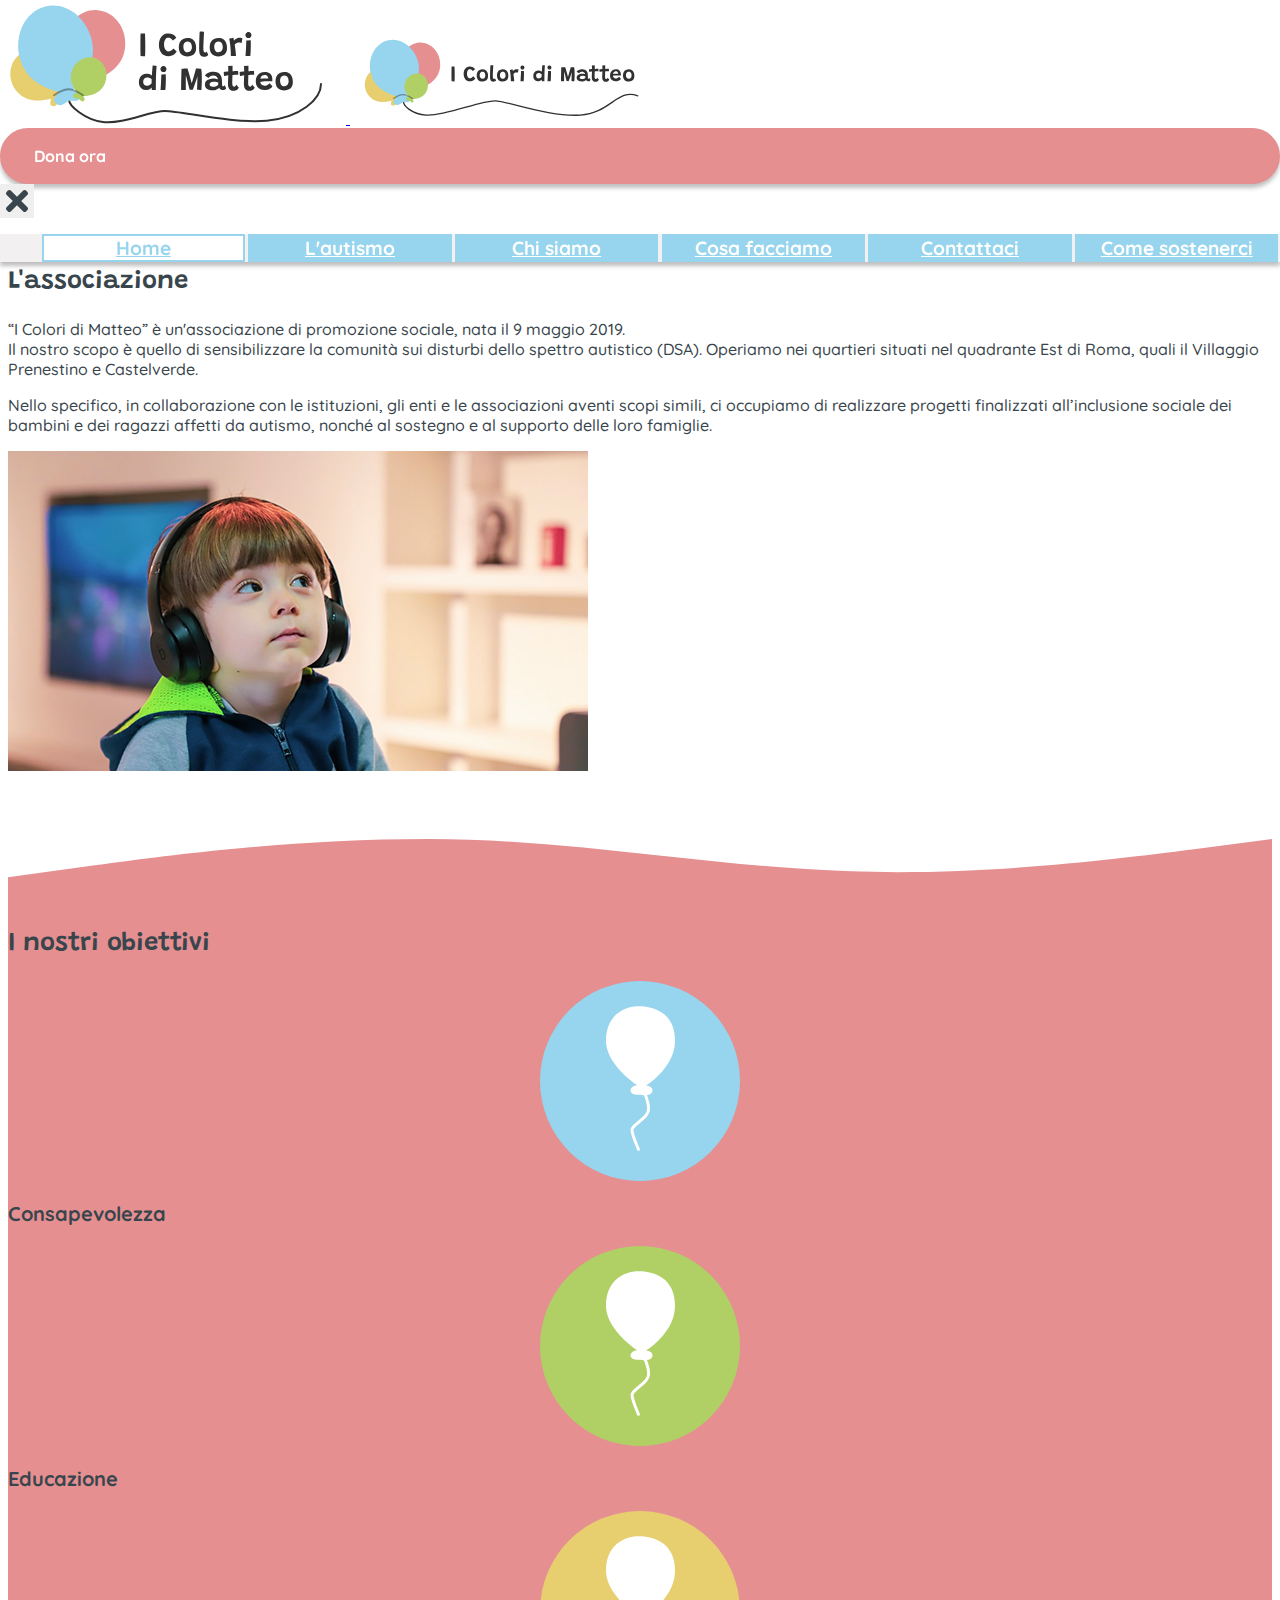
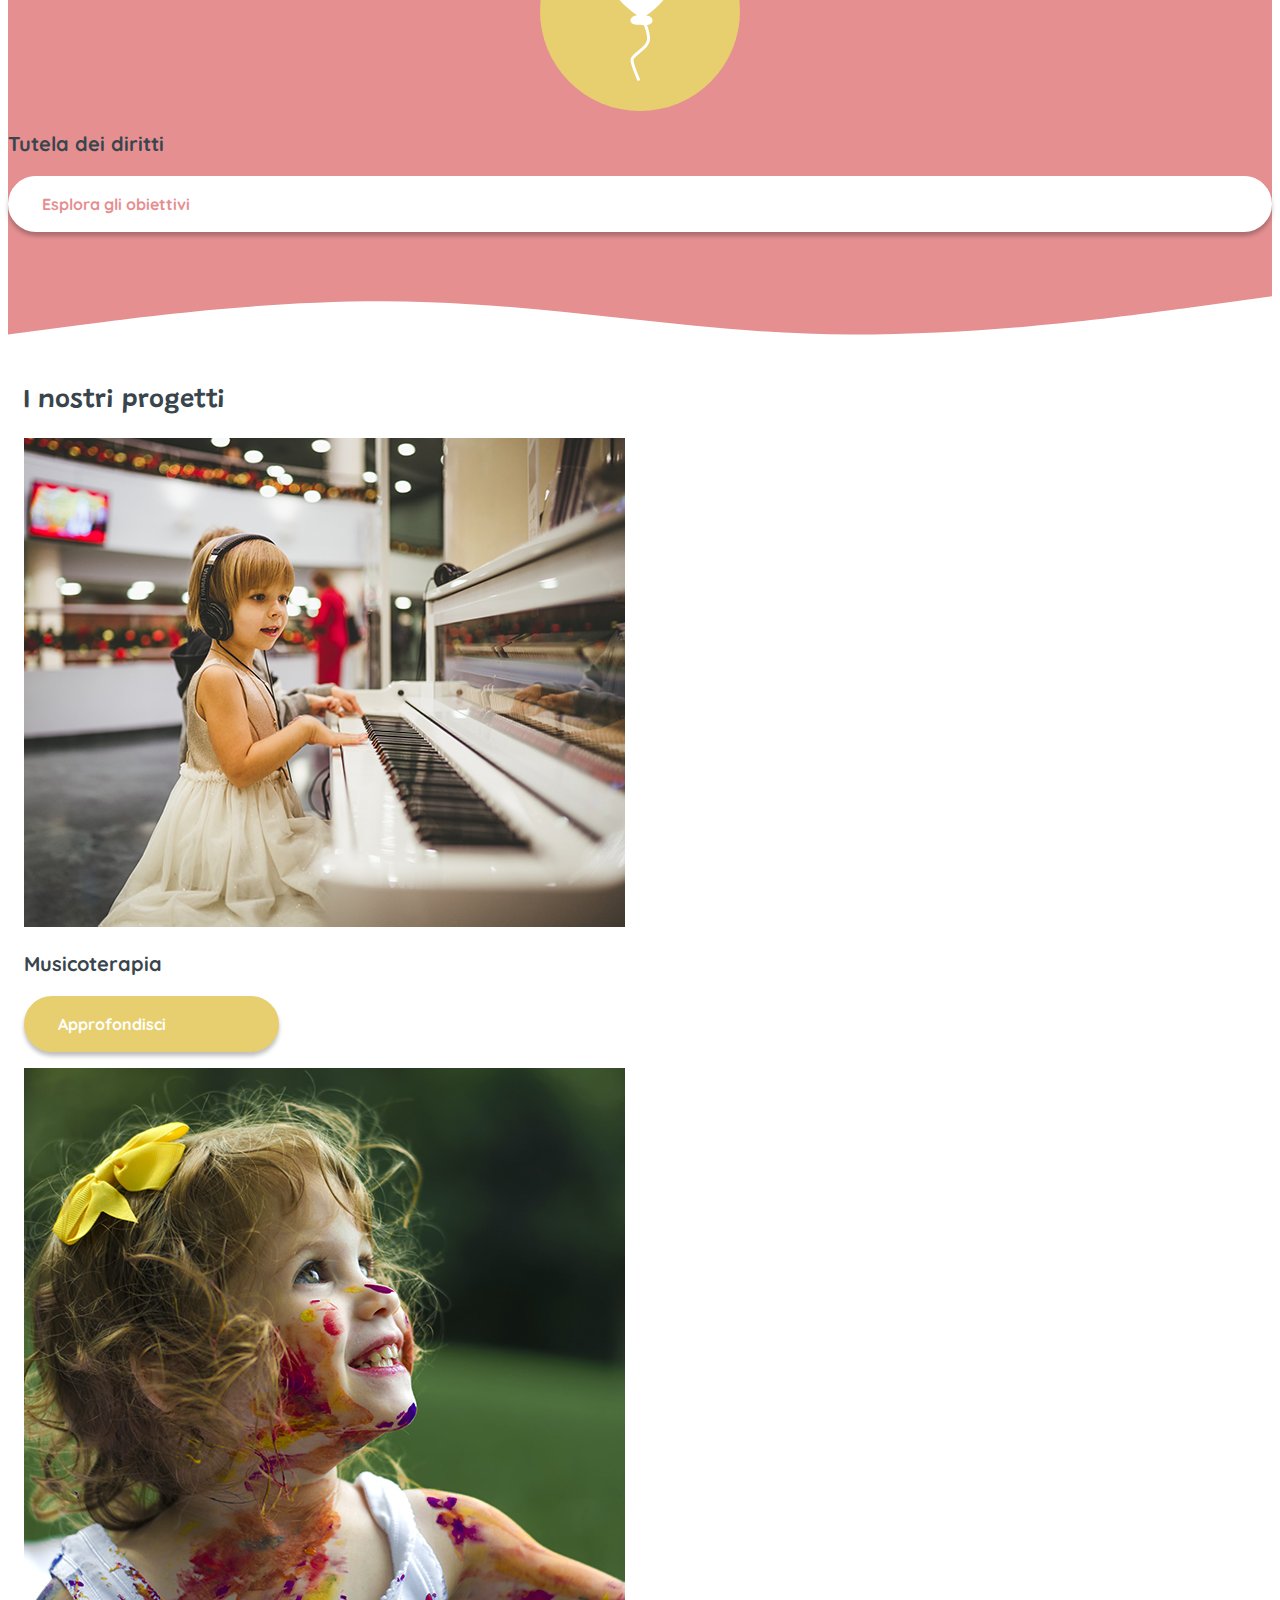
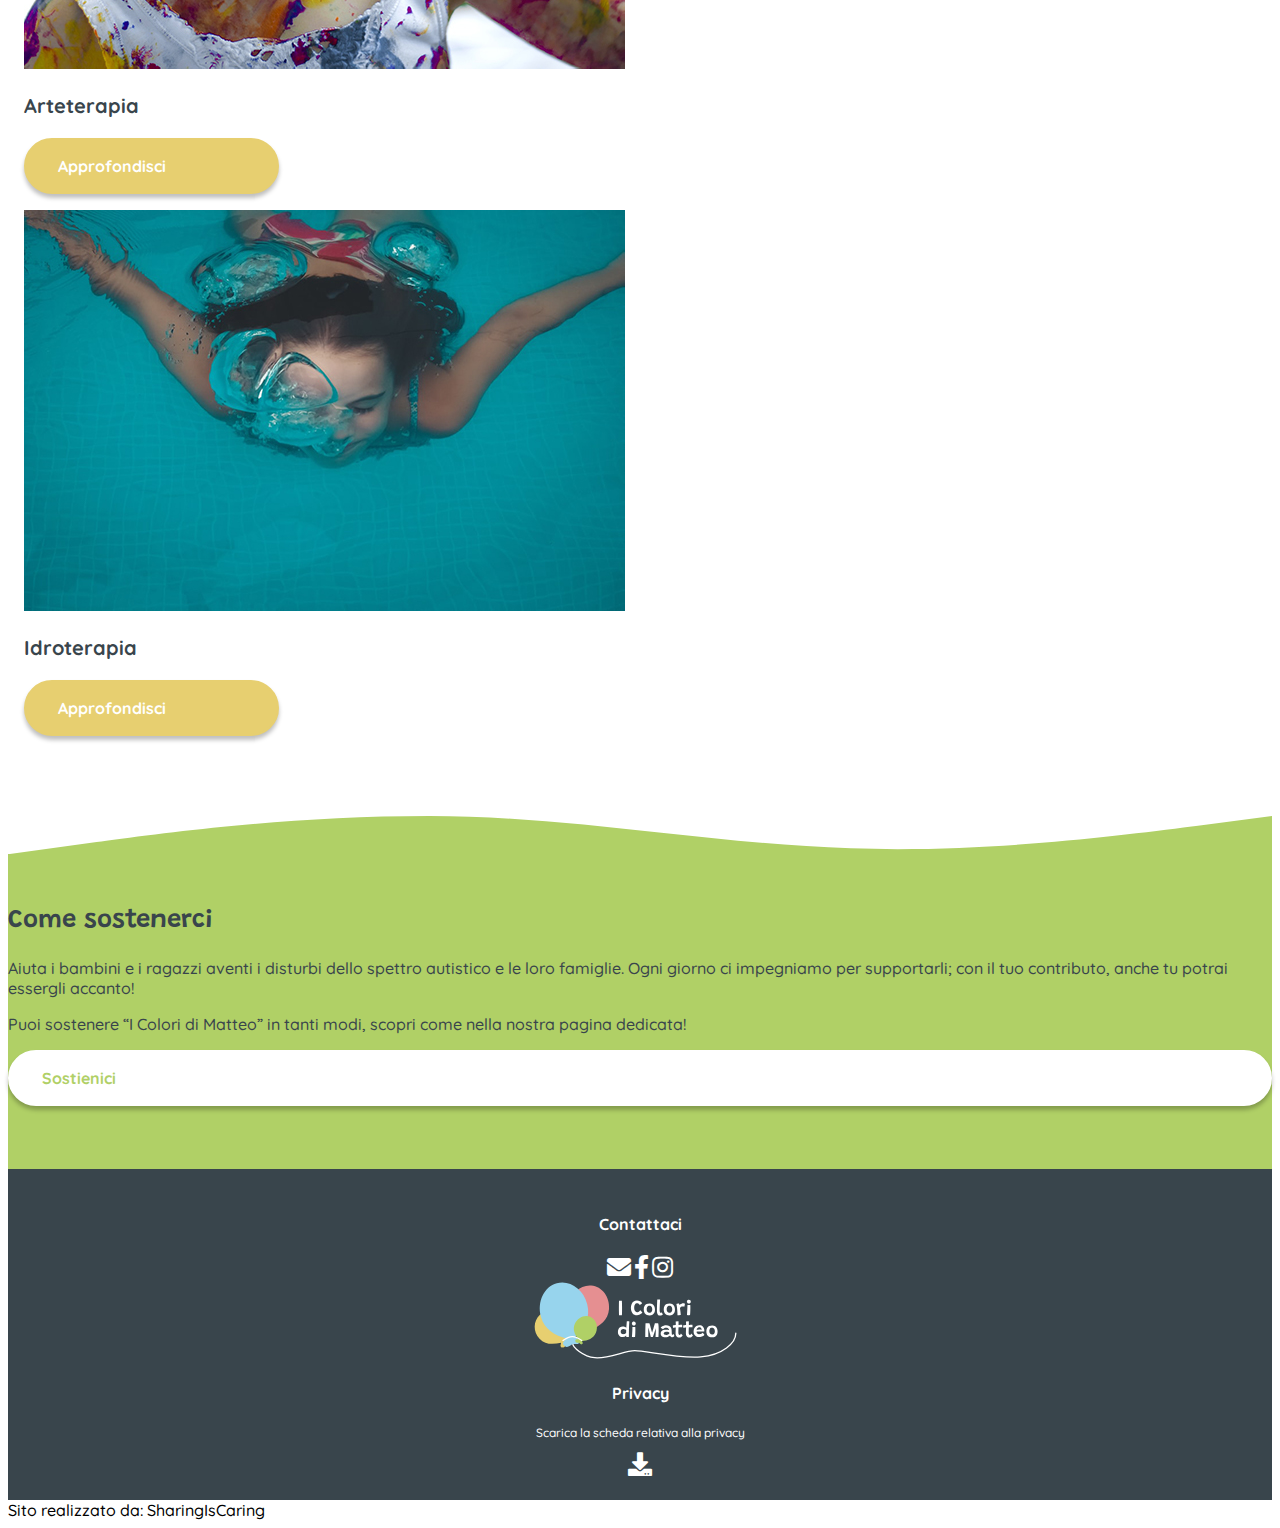
==== index.html @ 9cf31349 "Copyright index" ====
<!DOCTYPE html>
<html lang="it">

<head>
  <meta charset="UTF-8">
  <title>I Colori Di Matteo</title>

  <!-- meta tags -->
  <meta content="Homepage del sito dell'associazione dei I colori di Matteo per la tutela dei bambini/ragazzi autistici e le loro famiglie" name="description">
  <meta content="i colori di Matteo, autismo, associazione, no-profit, tutela, sostegno, bambini, Roma" name="keyword">
  <meta content="SharingIsCaring" name="author">

  <!-- viewport control -->
  <meta name="viewport" content="width=device-width, user-scalable=yes, initial-scale=1.0">

  <!-- CDN Boostrap -->
  <link rel="stylesheet" href="https://cdn.jsdelivr.net/npm/bootstrap@4.5.3/dist/css/bootstrap.min.css" integrity="sha384-TX8t27EcRE3e/ihU7zmQxVncDAy5uIKz4rEkgIXeMed4M0jlfIDPvg6uqKI2xXr2" crossorigin="anonymous">

  <!-- CSS from Slick library -->
  <link rel="stylesheet" type="text/css" href="styles/slick.css" />

  <!-- icon library from Font Awesome-->
  <link rel="stylesheet" href="https://cdnjs.cloudflare.com/ajax/libs/font-awesome/5.13.0/css/all.min.css">

  <!-- external CSS -->
  <link rel="stylesheet" href="styles/home.css">

  <!-- favicon -->
  <link rel='icon' href='images/logo/favicon.ico' type='image/x-icon' />

</head>


<body>

  <!-- HEADER with 2 section:
- the first one with logo + call to action to "donate now"
- the second one with the menu items -->
  <header class="cdm-shadow smart-scroll sticky-top">

    <!-- first section with logo + call to action to "donate now" -->
    <div class="navbar navbar-light">
      <div class="d-flex justify-content-between container-lg">

        <!-- insertion of the logo -->
        <a class="navbar-brand" href="index.html">

          <!-- logo for mobile -->
          <img id="cdm-logo-mobile" class="d-block d-md-none logo-img" src="images/logo/logo.svg" alt="logo dell'associazione I colori di Matteo, composto dalla scritta e da alcuni palloncini colorati" />

          <!-- logo for tablet and desktop -->
          <img id="cdm-logo-desktop" class="d-none d-md-block logo-img" src="images/logo/logo-long.svg" alt="logo dell'associazione I colori di Matteo, composto dalla scritta e da alcuni palloncini colorati" />
        </a>

        <!-- donation button visible only on tablet and desktop version of the site-->
        <a id="cdm-donation-btn" class="d-none d-md-block cdm-btn cdm-btn-normal" href="pages/come-sostenerci.html">
          Dona ora
        </a>

        <!-- hamburger menu button only for the mobile version of the site -->
        <button class="navbar-toggler d-md-none" type="button" data-toggle="collapse" data-target="#navbarSupportedContent" aria-controls="navbarSupportedContent" aria-expanded="false" aria-label="Toggle navigation">

          <!-- hamburger icon -->
          <span id="ham-icon" class="navbar-toggler-icon"></span>

          <!-- X icon to close the menu -->
          <span id="ham-closed-icon" class="d-none"> <i class="fas fa-times fa-2x"></i> </span>

        </button>
      </div>
    </div>

    <!-- second section with the menu items -->
    <nav class="cdm-navbar-grey navbar navbar-expand-md navbar-light">
      <div class="collapse navbar-collapse" id="navbarSupportedContent">
        <div class="container-lg">

          <ul id="cdm-ul" class="navbar-nav mr-auto">
            <li class="nav-item ">
              <a class="active nav-link" href="index.html">Home <span class="sr-only">(current)</span></a>
            </li>
            <li class="nav-item">
              <a class="nav-link" href="pages/autismo.html">L'autismo</a>
            </li>
            <li class=" nav-item">
              <a class="nav-link" href="pages/chi-siamo.html">Chi siamo</a>
            </li>

            <li class="nav-item">
              <a class="nav-link" href="pages/cosa-facciamo.html">Cosa facciamo</a>
            </li>

            <li class="nav-item">
              <a class="nav-link" href="pages/contattaci.html">Contattaci</a>
            </li>

            <li class="nav-item">
              <a class="nav-link" href="pages/come-sostenerci.html">Come sostenerci</a>
            </li>
          </ul>

        </div>
      </div>
    </nav>

  </header>


  <main>

    <!--main title of the page -->
    <!-- each letter has a different color -->
    <h1 class="cdm-title-1">
      <span class="cdm-text-blue">i </span>
      <span class="cdm-text-yellow">c</span><span class="cdm-text-green">o</span><span class="cdm-text-red">l</span><span class="cdm-text-blue">o</span><span class="cdm-text-yellow">r</span><span class="cdm-text-green">i</span>
      <span class="cdm-text-red">d</span><span class="cdm-text-blue">i</span>
      <span class="cdm-text-yellow">m</span><span class="cdm-text-green">a</span><span class="cdm-text-red">t</span><span class="cdm-text-blue">t</span><span class="cdm-text-yellow">e</span><span class="cdm-text-green">o</span>
    </h1>

    <!--section 1 - L'ASSOCIAZIONE -->
    <section class="container-md cdm-section">
      <!--section title -->
      <h2 class="cdm-title-2">
        L'associazione
      </h2>

      <!--section text -->
      <div class="row d-flex align-items-center">
        <div class="order-md-2 col-md-7">
          <p class="cdm-paragraph">
            “I Colori di Matteo” è un'associazione di promozione sociale, nata il 9 maggio 2019. <br> Il nostro scopo è quello di sensibilizzare la comunità sui disturbi dello spettro autistico (DSA). Operiamo nei quartieri situati nel quadrante
            Est di Roma, quali il Villaggio Prenestino e Castelverde.
          </p>
          <p class="cdm-paragraph">
            Nello specifico, in collaborazione con le istituzioni, gli enti e le associazioni aventi scopi simili, ci occupiamo di realizzare progetti finalizzati all’inclusione sociale dei bambini e dei ragazzi affetti da autismo, nonché al sostegno
            e al supporto
            delle loro famiglie.
          </p>
        </div>

        <!--section image -->
        <!-- added classes to the div in order to maintain the 16 to 9 aspect ratio of the photo  -->
        <div class="embed-responsive embed-responsive-16by9 cdm-img order-md-1 col-md-5 ">
          <img src="images/general/cover-index.jpg" class="embed-responsive-item" alt="Bambino gioca nel bosco">
        </div>

      </div>
    </section>

    <!--section 2 - I NOSTRI OBIETTIVI -->

    <!-- Initial part of the wave -->
    <svg class="wave" xmlns="http://www.w3.org/2000/svg" viewBox="0 0 1920 60">
      <path
        d="M0 58L134.667 39.5455C139.437 38.9216 144.338 38.278 149.368 37.6176C261.025 22.9566 435.862 0 640 0C756.296 0 872.592 12.5354 988.889 25.071L988.893 25.0714C1085.93 35.5309 1182.96 45.9904 1280 49.1682C1483.49 56.335 1686.97 30.2814 1797.89 16.0783L1797.92 16.075L1801.32 15.6393C1805.46 15.1091 1809.46 14.5967 1813.33 14.1045L1920 0V58V60H0V58Z">
      </path>
    </svg>

    <!-- The colorful section inside the wave -->
    <div class="wave-section">
      <section class="container-md cdm-section">
        <!--section title -->
        <h2 class="cdm-title-2">
          I nostri obiettivi
        </h2>

        <!-- section content with baloons and keywords-->
        <div class="row text-center">
          <div class="col-md-4 d-md-block d-flex align-items-center">
            <!-- Baloon -->
            <div class="cdm-baloon cdm-blue">
              <svg width="93" height="195" viewBox="0 0 93 195" xmlns="http://www.w3.org/2000/svg">
                <path
                  d="M17.9949 85.7655C25.757 94.4892 34.6959 101.796 41.8865 106.759C40.8991 106.927 39.9145 107.144 38.9874 107.42C37.5209 107.857 36.0162 108.495 34.8832 109.466C33.6819 110.495 32.8201 111.99 33.0581 113.89C33.3405 116.144 34.8663 117.501 36.4787 118.257C38.0376 118.989 39.9027 119.285 41.5375 119.417C43.1203 119.546 44.6717 119.531 45.7924 119.52L45.9616 119.519C46.3897 119.515 46.7163 119.513 46.959 119.518C47.0555 119.572 47.1392 119.61 47.1993 119.636C47.4789 119.757 47.7719 119.829 47.9955 119.875C48.4739 119.974 49.0776 120.042 49.7282 120.082C50.139 120.107 50.5903 120.123 51.0698 120.124C51.5406 121.327 51.9986 122.562 52.4299 123.81C54.4636 129.697 55.782 135.546 55.2998 139.636C55.0288 141.934 53.7494 144.261 51.7167 146.657C49.6924 149.043 47.0749 151.322 44.3849 153.544C43.8347 153.999 43.2783 154.453 42.7236 154.907L42.7193 154.91L42.7192 154.91C40.6259 156.621 38.5558 158.312 36.9274 159.911C35.8865 160.933 34.9447 161.993 34.2542 163.082C33.5673 164.165 33.0426 165.412 33.0426 166.771C33.0426 168.395 33.469 170.514 34.0698 172.745C34.6826 175.021 35.5237 177.578 36.4468 180.142C38.2933 185.273 40.5045 190.534 41.9809 193.82C42.4336 194.827 43.6173 195.277 44.6249 194.824C45.6324 194.372 46.0822 193.188 45.6295 192.18C44.185 188.965 42.0149 183.801 40.2104 178.788C39.3079 176.28 38.506 173.835 37.9322 171.705C37.3464 169.529 37.0426 167.837 37.0426 166.771C37.0426 166.449 37.1709 165.951 37.632 165.224C38.0895 164.503 38.7906 163.688 39.7298 162.766C41.2147 161.308 43.0912 159.773 45.1608 158.082L45.1614 158.081C45.7383 157.61 46.3301 157.126 46.9327 156.628C49.635 154.395 52.4941 151.924 54.7669 149.245C57.0311 146.576 58.8692 143.523 59.2723 140.104C59.8685 135.047 58.2661 128.454 56.2106 122.504C55.8965 121.595 55.569 120.693 55.2329 119.805C56.7399 119.556 58.3289 119.122 59.6441 118.374C61.214 117.481 62.6562 115.958 62.6562 113.641C62.6562 111.804 61.7123 110.406 60.5184 109.434C59.3648 108.494 57.8852 107.862 56.4327 107.423C55.6829 107.196 54.9005 107.009 54.1136 106.856C60.8019 102.523 68.9437 96.0004 76.0416 87.7401C85.1637 77.1244 92.7069 63.465 92.9879 47.7682C93.3353 28.3545 86.1734 16.2646 76.1405 9.11425C66.2317 2.05239 53.7942 0 43.8052 0C33.6263 0 22.5036 3.32259 13.9855 11.0249C5.41787 18.7719 -0.332492 30.7865 0.0149537 47.7733C0.299168 61.6685 8.37426 74.953 17.9949 85.7655Z" />
              </svg>
            </div>
            <h3 class="cdm-title-3 m-3">
              Consapevolezza
            </h3>
          </div>

          <div class="col-md-4 d-md-block d-flex flex-row-reverse align-items-center">
            <!-- Baloon -->
            <div class="cdm-baloon cdm-green">
              <svg width="93" height="195" viewBox="0 0 93 195" xmlns="http://www.w3.org/2000/svg">
                <path
                  d="M17.9949 85.7655C25.757 94.4892 34.6959 101.796 41.8865 106.759C40.8991 106.927 39.9145 107.144 38.9874 107.42C37.5209 107.857 36.0162 108.495 34.8832 109.466C33.6819 110.495 32.8201 111.99 33.0581 113.89C33.3405 116.144 34.8663 117.501 36.4787 118.257C38.0376 118.989 39.9027 119.285 41.5375 119.417C43.1203 119.546 44.6717 119.531 45.7924 119.52L45.9616 119.519C46.3897 119.515 46.7163 119.513 46.959 119.518C47.0555 119.572 47.1392 119.61 47.1993 119.636C47.4789 119.757 47.7719 119.829 47.9955 119.875C48.4739 119.974 49.0776 120.042 49.7282 120.082C50.139 120.107 50.5903 120.123 51.0698 120.124C51.5406 121.327 51.9986 122.562 52.4299 123.81C54.4636 129.697 55.782 135.546 55.2998 139.636C55.0288 141.934 53.7494 144.261 51.7167 146.657C49.6924 149.043 47.0749 151.322 44.3849 153.544C43.8347 153.999 43.2783 154.453 42.7236 154.907L42.7193 154.91L42.7192 154.91C40.6259 156.621 38.5558 158.312 36.9274 159.911C35.8865 160.933 34.9447 161.993 34.2542 163.082C33.5673 164.165 33.0426 165.412 33.0426 166.771C33.0426 168.395 33.469 170.514 34.0698 172.745C34.6826 175.021 35.5237 177.578 36.4468 180.142C38.2933 185.273 40.5045 190.534 41.9809 193.82C42.4336 194.827 43.6173 195.277 44.6249 194.824C45.6324 194.372 46.0822 193.188 45.6295 192.18C44.185 188.965 42.0149 183.801 40.2104 178.788C39.3079 176.28 38.506 173.835 37.9322 171.705C37.3464 169.529 37.0426 167.837 37.0426 166.771C37.0426 166.449 37.1709 165.951 37.632 165.224C38.0895 164.503 38.7906 163.688 39.7298 162.766C41.2147 161.308 43.0912 159.773 45.1608 158.082L45.1614 158.081C45.7383 157.61 46.3301 157.126 46.9327 156.628C49.635 154.395 52.4941 151.924 54.7669 149.245C57.0311 146.576 58.8692 143.523 59.2723 140.104C59.8685 135.047 58.2661 128.454 56.2106 122.504C55.8965 121.595 55.569 120.693 55.2329 119.805C56.7399 119.556 58.3289 119.122 59.6441 118.374C61.214 117.481 62.6562 115.958 62.6562 113.641C62.6562 111.804 61.7123 110.406 60.5184 109.434C59.3648 108.494 57.8852 107.862 56.4327 107.423C55.6829 107.196 54.9005 107.009 54.1136 106.856C60.8019 102.523 68.9437 96.0004 76.0416 87.7401C85.1637 77.1244 92.7069 63.465 92.9879 47.7682C93.3353 28.3545 86.1734 16.2646 76.1405 9.11425C66.2317 2.05239 53.7942 0 43.8052 0C33.6263 0 22.5036 3.32259 13.9855 11.0249C5.41787 18.7719 -0.332492 30.7865 0.0149537 47.7733C0.299168 61.6685 8.37426 74.953 17.9949 85.7655Z" />
              </svg>
            </div>
            <h3 class="cdm-title-3 m-3">
              Educazione
            </h3>
          </div>

          <div class="col-md-4 d-md-block d-flex align-items-center">
            <!-- Baloon -->
            <div class="cdm-baloon cdm-yellow">
              <svg width="93" height="195" viewBox="0 0 93 195" xmlns="http://www.w3.org/2000/svg">
                <path
                  d="M17.9949 85.7655C25.757 94.4892 34.6959 101.796 41.8865 106.759C40.8991 106.927 39.9145 107.144 38.9874 107.42C37.5209 107.857 36.0162 108.495 34.8832 109.466C33.6819 110.495 32.8201 111.99 33.0581 113.89C33.3405 116.144 34.8663 117.501 36.4787 118.257C38.0376 118.989 39.9027 119.285 41.5375 119.417C43.1203 119.546 44.6717 119.531 45.7924 119.52L45.9616 119.519C46.3897 119.515 46.7163 119.513 46.959 119.518C47.0555 119.572 47.1392 119.61 47.1993 119.636C47.4789 119.757 47.7719 119.829 47.9955 119.875C48.4739 119.974 49.0776 120.042 49.7282 120.082C50.139 120.107 50.5903 120.123 51.0698 120.124C51.5406 121.327 51.9986 122.562 52.4299 123.81C54.4636 129.697 55.782 135.546 55.2998 139.636C55.0288 141.934 53.7494 144.261 51.7167 146.657C49.6924 149.043 47.0749 151.322 44.3849 153.544C43.8347 153.999 43.2783 154.453 42.7236 154.907L42.7193 154.91L42.7192 154.91C40.6259 156.621 38.5558 158.312 36.9274 159.911C35.8865 160.933 34.9447 161.993 34.2542 163.082C33.5673 164.165 33.0426 165.412 33.0426 166.771C33.0426 168.395 33.469 170.514 34.0698 172.745C34.6826 175.021 35.5237 177.578 36.4468 180.142C38.2933 185.273 40.5045 190.534 41.9809 193.82C42.4336 194.827 43.6173 195.277 44.6249 194.824C45.6324 194.372 46.0822 193.188 45.6295 192.18C44.185 188.965 42.0149 183.801 40.2104 178.788C39.3079 176.28 38.506 173.835 37.9322 171.705C37.3464 169.529 37.0426 167.837 37.0426 166.771C37.0426 166.449 37.1709 165.951 37.632 165.224C38.0895 164.503 38.7906 163.688 39.7298 162.766C41.2147 161.308 43.0912 159.773 45.1608 158.082L45.1614 158.081C45.7383 157.61 46.3301 157.126 46.9327 156.628C49.635 154.395 52.4941 151.924 54.7669 149.245C57.0311 146.576 58.8692 143.523 59.2723 140.104C59.8685 135.047 58.2661 128.454 56.2106 122.504C55.8965 121.595 55.569 120.693 55.2329 119.805C56.7399 119.556 58.3289 119.122 59.6441 118.374C61.214 117.481 62.6562 115.958 62.6562 113.641C62.6562 111.804 61.7123 110.406 60.5184 109.434C59.3648 108.494 57.8852 107.862 56.4327 107.423C55.6829 107.196 54.9005 107.009 54.1136 106.856C60.8019 102.523 68.9437 96.0004 76.0416 87.7401C85.1637 77.1244 92.7069 63.465 92.9879 47.7682C93.3353 28.3545 86.1734 16.2646 76.1405 9.11425C66.2317 2.05239 53.7942 0 43.8052 0C33.6263 0 22.5036 3.32259 13.9855 11.0249C5.41787 18.7719 -0.332492 30.7865 0.0149537 47.7733C0.299168 61.6685 8.37426 74.953 17.9949 85.7655Z" />
              </svg>
            </div>
            <h3 class="cdm-title-3 m-3">
              Tutela dei diritti
            </h3>
          </div>

          <!-- Call to action to Cosa facciamo -->
          <div class="d-flex justify-content-center col-12 mt-4">
            <a class="cdm-btn cdm-btn-reverse" href="pages/cosa-facciamo.html">
              Esplora gli obiettivi
            </a>
          </div>

        </div>
      </section>
    </div>

    <!-- Final part of the wave -->
    <svg class="wave" xmlns="http://www.w3.org/2000/svg" viewBox="0 0 1920 60">
      <path
        d="M1920 2L1785.33 20.4545C1780.56 21.0784 1775.66 21.722 1770.63 22.3824C1658.97 37.0434 1484.14 60 1280 60C1163.7 60 1047.41 47.4646 931.111 34.929L931.107 34.9286C834.072 24.4691 737.036 14.0096 640 10.8318C436.509 3.66503 233.032 29.7186 122.106 43.9217L122.08 43.925L118.677 44.3607C114.537 44.8909 110.536 45.4033 106.667 45.8955L0 60V2V0H1920V2Z">
      </path>
    </svg>

    <!--section 3 - I NOSTRI PROGETTI -->
    <section class="cdm-carousel-section container-md cdm-section">
      <!-- section title -->
      <h2 class="cdm-title-2">
        I nostri progetti
      </h2>

      <!-- section carousel -->
      <div class="cdm-slick-carousel cdm-car">

        <!-- musictherapy card -->
        <div class="cdm-slick-carousel-item  ">

          <!-- musictherapy image -->
          <!-- added classes to the div in order to maintain the 1 to 1 aspect ratio of the photo  -->
          <div class=" embed-responsive cdm-img embed-responsive-1by1">
            <img class="embed-responsive-item" src="images/general/musictherapy.jpg" alt="Bambina suona un pianoforte">
          </div>

          <!-- musictherapy title -->
          <h3 class="cdm-title-3 m-3 text-center">
            Musicoterapia
          </h3>

          <!-- musictherapy call to action -->
          <div class="d-flex justify-content-center mt-4">
            <a class="cdm-yellow-button cdm-btn cdm-btn-normal" href="pages/i-nostri-progetti.html">
              Approfondisci
            </a>
          </div>

        </div>

        <!-- artherapy card -->
        <div class="cdm-slick-carousel-item ">

          <!-- artherapy image -->
          <!-- added classes to the div in order to maintain the 1 to 1 aspect ratio of the photo  -->
          <div class="embed-responsive cdm-img embed-responsive-1by1">
            <img class="embed-responsive-item" src="images/general/artherapy.jpg" alt="Bambina con la faccia macchiata di tempera colorata ride mentre guarda in alto">
          </div>

          <!-- artherapy title -->
          <h3 class="cdm-title-3 m-3 text-center">
            Arteterapia
          </h3>

          <!-- artherapy call to action -->
          <div class="d-flex justify-content-center mt-4">
            <a class="cdm-yellow-button cdm-btn cdm-btn-normal" href="pages/i-nostri-progetti.html#artherapy">
              Approfondisci
            </a>
          </div>
        </div>

        <!-- idrotherapy card -->
        <div class="cdm-slick-carousel-item ">

          <!-- idrotherapy image -->
          <!-- added classes to the div in order to maintain the 1 to 1 aspect ratio of the photo  -->
          <div class="embed-responsive cdm-img embed-responsive-1by1">
            <img class="embed-responsive-item" src="images/general/idrotherapy.jpg" alt="bambina nuota e fa le bolle sott'acqua">
          </div>

          <!-- idrotherapy title -->
          <h3 class="cdm-title-3 m-3 text-center">
            Idroterapia
          </h3>

          <!-- idrotherapy call to action -->
          <div class="d-flex justify-content-center mt-4">
            <a class="cdm-yellow-button cdm-btn cdm-btn-normal" href="pages/i-nostri-progetti.html#idrotherapy">
              Approfondisci
            </a>
          </div>

        </div>
      </div>

    </section>

    <!--section 4 - COME SOSTENERCI -->

    <!-- Initial part of the wave -->
    <svg id="cdm-green-wave" class="wave" xmlns="http://www.w3.org/2000/svg" viewBox="0 0 1920 60">
      <path
        d="M0 58L134.667 39.5455C139.437 38.9216 144.338 38.278 149.368 37.6176C261.025 22.9566 435.862 0 640 0C756.296 0 872.592 12.5354 988.889 25.071L988.893 25.0714C1085.93 35.5309 1182.96 45.9904 1280 49.1682C1483.49 56.335 1686.97 30.2814 1797.89 16.0783L1797.92 16.075L1801.32 15.6393C1805.46 15.1091 1809.46 14.5967 1813.33 14.1045L1920 0V58V60H0V58Z">
      </path>
    </svg>

    <!-- The colorful section inside the wave -->
    <div class="cdm-green wave-section">
      <section class="container-md cdm-section">

        <!--section title -->
        <h2 class="cdm-title-2">
          Come sostenerci
        </h2>

        <!--section text -->
        <div class="row d-flex align-items-center">
          <div class="col-md-7">
            <p class="cdm-paragraph">
              Aiuta i bambini e i ragazzi aventi i disturbi dello spettro autistico e le loro famiglie. Ogni giorno ci impegniamo per supportarli; con il tuo contributo, anche tu potrai essergli accanto!

            </p>
            <p class="cdm-paragraph">
              Puoi sostenere “I Colori di Matteo” in tanti modi, scopri come nella nostra pagina dedicata!
            </p>
          </div>

          <!-- call to action to SOSTIENICI -->
          <div class="col-md-5 d-flex justify-content-center">
            <a id="cdm-green-button" class="cdm-btn cdm-btn-reverse text-center" href="pages/come-sostenerci.html">
              Sostienici
            </a>
          </div>

        </div>

      </section>
    </div>


  </main>


  <!-- FOOTER -->
  <footer>
    <div class="container-md">
      <div class="row">

        <!-- CONTATTACI section -->
        <div class="d-flex flex-column align-items-center col-md-4 col-6">

          <!-- section title -->
          <h4 class="mb-3 mb-md-4 cmd-foo-title cdm-title-3">
            Contattaci
          </h4>

          <!-- social icons -->
          <div class="d-flex justify-content-around container-fluid">
            <a href="mailto:icoloridimatteo@gmail.com" target="_blank">
              <i class="fas fa-envelope"></i></a>

            <a href="https://www.facebook.com/icoloridimatteo/" target="_blank">
              <i class="fab fa-facebook-f"></i></a>

            <a href="https://www.instagram.com/i_colori_di_matteo/" target="_blank">
              <i class="fab fa-instagram"></i></a>
          </div>
        </div>

        <!-- logo visible only on tablet and desktop -->
        <a href="index.html" class="col-md-4 col-6 d-none d-md-block">
          <img src="images/logo/logo-white.svg" alt="logo dell'associazione I colori di Matteo, composto dalla scritta e da alcuni palloncini colorati" />
        </a>

        <!-- PRIVACY section -->
        <div class="d-flex flex-column align-items-center col-md-4 col-6 ">

          <!-- section title -->
          <h4 class="mb-3 mb-md-1 cmd-foo-title cdm-title-3">Privacy</h4>

          <!-- section text visible only on tablet and desktop -->
          <p class="d-none d-md-block"> Scarica la scheda relativa alla privacy </p>

          <!-- icon to download the privacy pdf -->
          <div>
            <a href="pdf/privacy.pdf" target="_blank">
              <i class="fas fa-download"></i></a>
          </div>
        </div>

      </div>
    </div>
  </footer>

  <!-- Copyright -->
  <section class="container-md">
  <div class="row text-center d-flex justify-content-center">
  <div class="col-12">
    Sito realizzato da: SharingIsCaring
  </div>
  </div>
  </section>

  <!-- Bootstrap -->
  <script src="https://code.jquery.com/jquery-3.5.1.slim.min.js" integrity="sha384-DfXdz2htPH0lsSSs5nCTpuj/zy4C+OGpamoFVy38MVBnE+IbbVYUew+OrCXaRkfj" crossorigin="anonymous"></script>
  <script src="https://cdn.jsdelivr.net/npm/popper.js@1.16.1/dist/umd/popper.min.js" integrity="sha384-9/reFTGAW83EW2RDu2S0VKaIzap3H66lZH81PoYlFhbGU+6BZp6G7niu735Sk7lN" crossorigin="anonymous"></script>
  <script src="https://cdn.jsdelivr.net/npm/bootstrap@4.5.3/dist/js/bootstrap.min.js" integrity="sha384-w1Q4orYjBQndcko6MimVbzY0tgp4pWB4lZ7lr30WKz0vr/aWKhXdBNmNb5D92v7s" crossorigin="anonymous"></script>

  <!-- Slick library -->
  <script src="scripts/slick.min.js"></script>

  <!-- JS script -->
  <script src="scripts/script.js"></script>

</body>

</html>
---- styles/home.css ----
/* ------- import general CSS  ------- */
@import url('style.css');


/*  ------- define page main color  ------- */
:root {
    --main-color: var(--red);
}


/*  ------- main title settings ------- */
.cdm-title-1 span {
    font: inherit;
}


/*  ------- baloon settings  ------- */
.cdm-baloon {
    max-width: 30vw;
    max-height: 30vw;
}


/*  ------- class to change the button color in yellow ------- */
.cdm-yellow-button {
    background-color: var(--yellow);
    border-color: var(--yellow);
}

.cdm-yellow-button:hover {
    color: var(--yellow);
    background-color: var(--white);
    border-color: var(--yellow);
}


/*  ------- id to make the wave green  ------- */
#cdm-green-wave {
    fill: var(--green);
}


/*  ------- id to make the button green  ------- */
#cdm-green-button {
    color: var(--green);
}

#cdm-green-button:hover {
    color: var(--white);
    background-color: var(--green);
}


/*  ------- carousel settings  ------- */
.slick-dots button {
    background-color: var(--yellow);
}


/* ------- media query to change the baloon style for devices larger than 760px ------- */
@media screen and (min-width: 768px) {
    .cdm-baloon {
        max-width: 100%;
        max-height: 100%;
        margin: auto;
    }
}
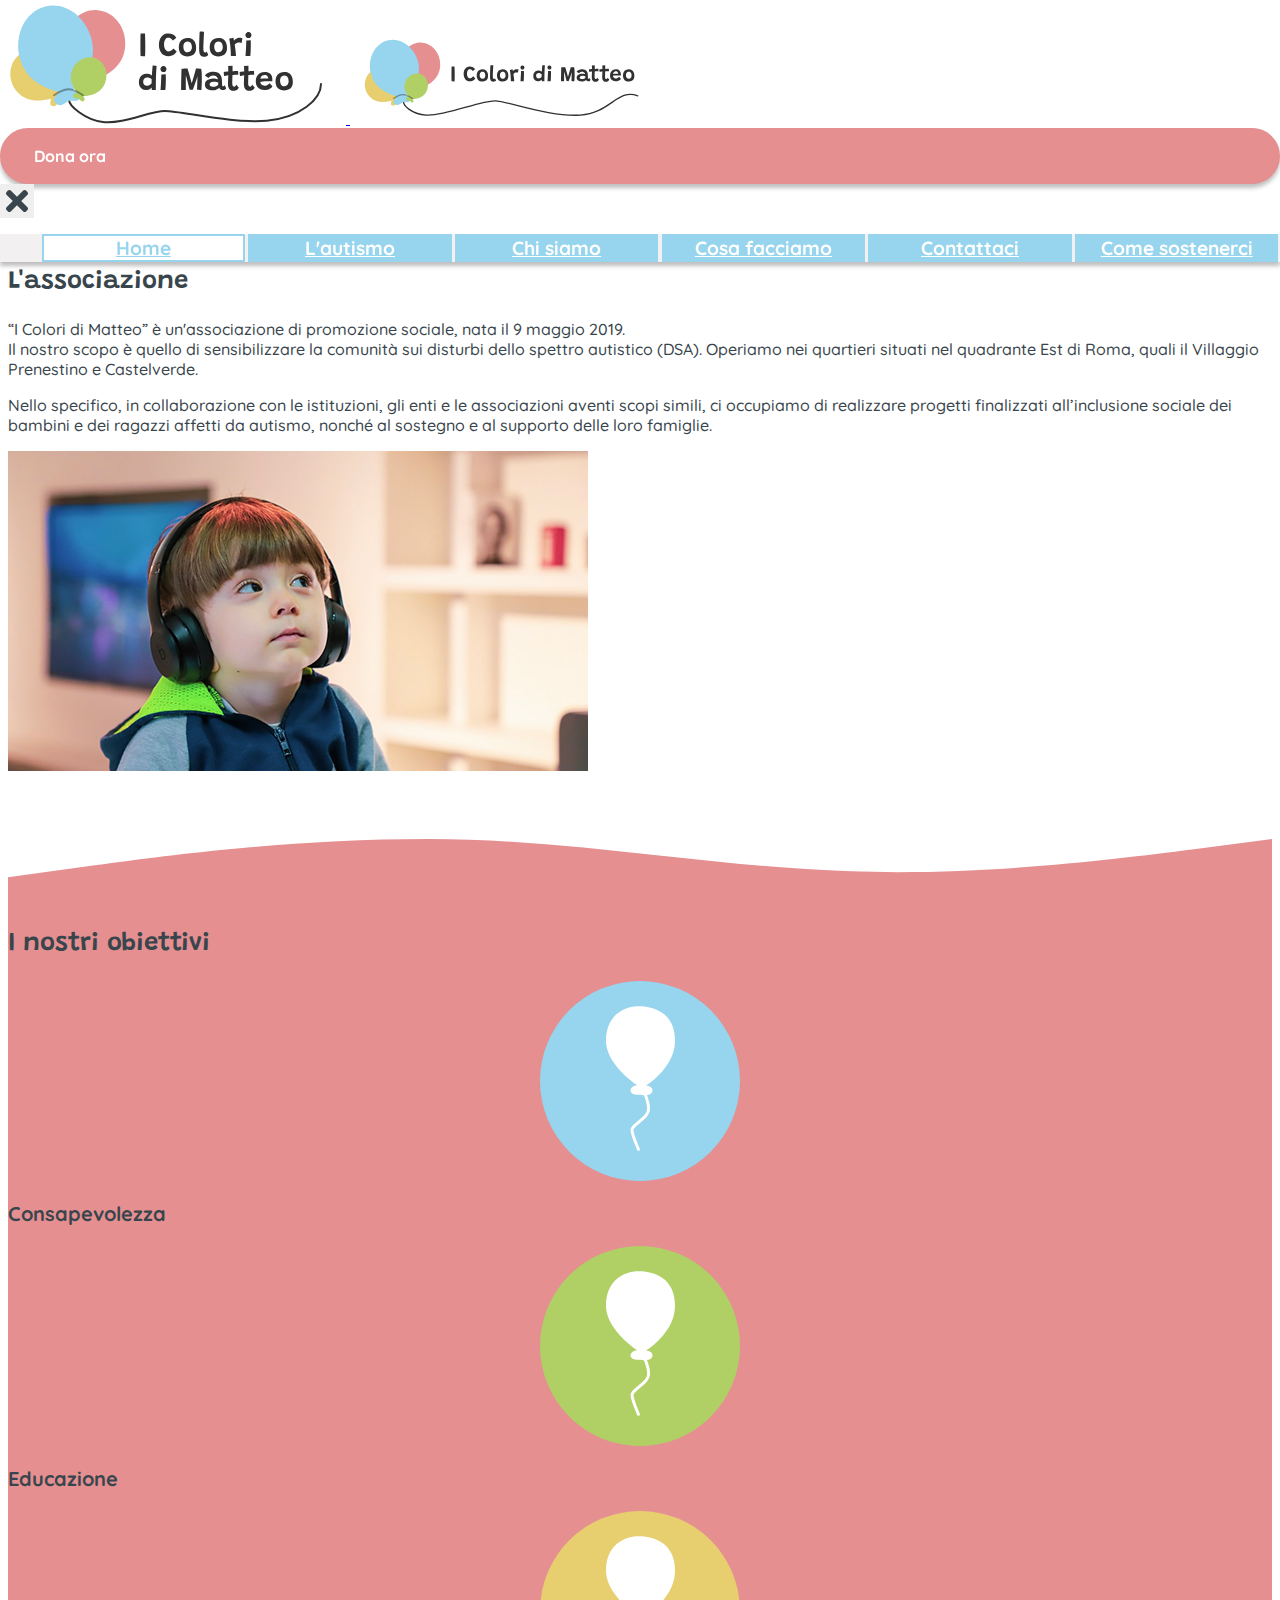
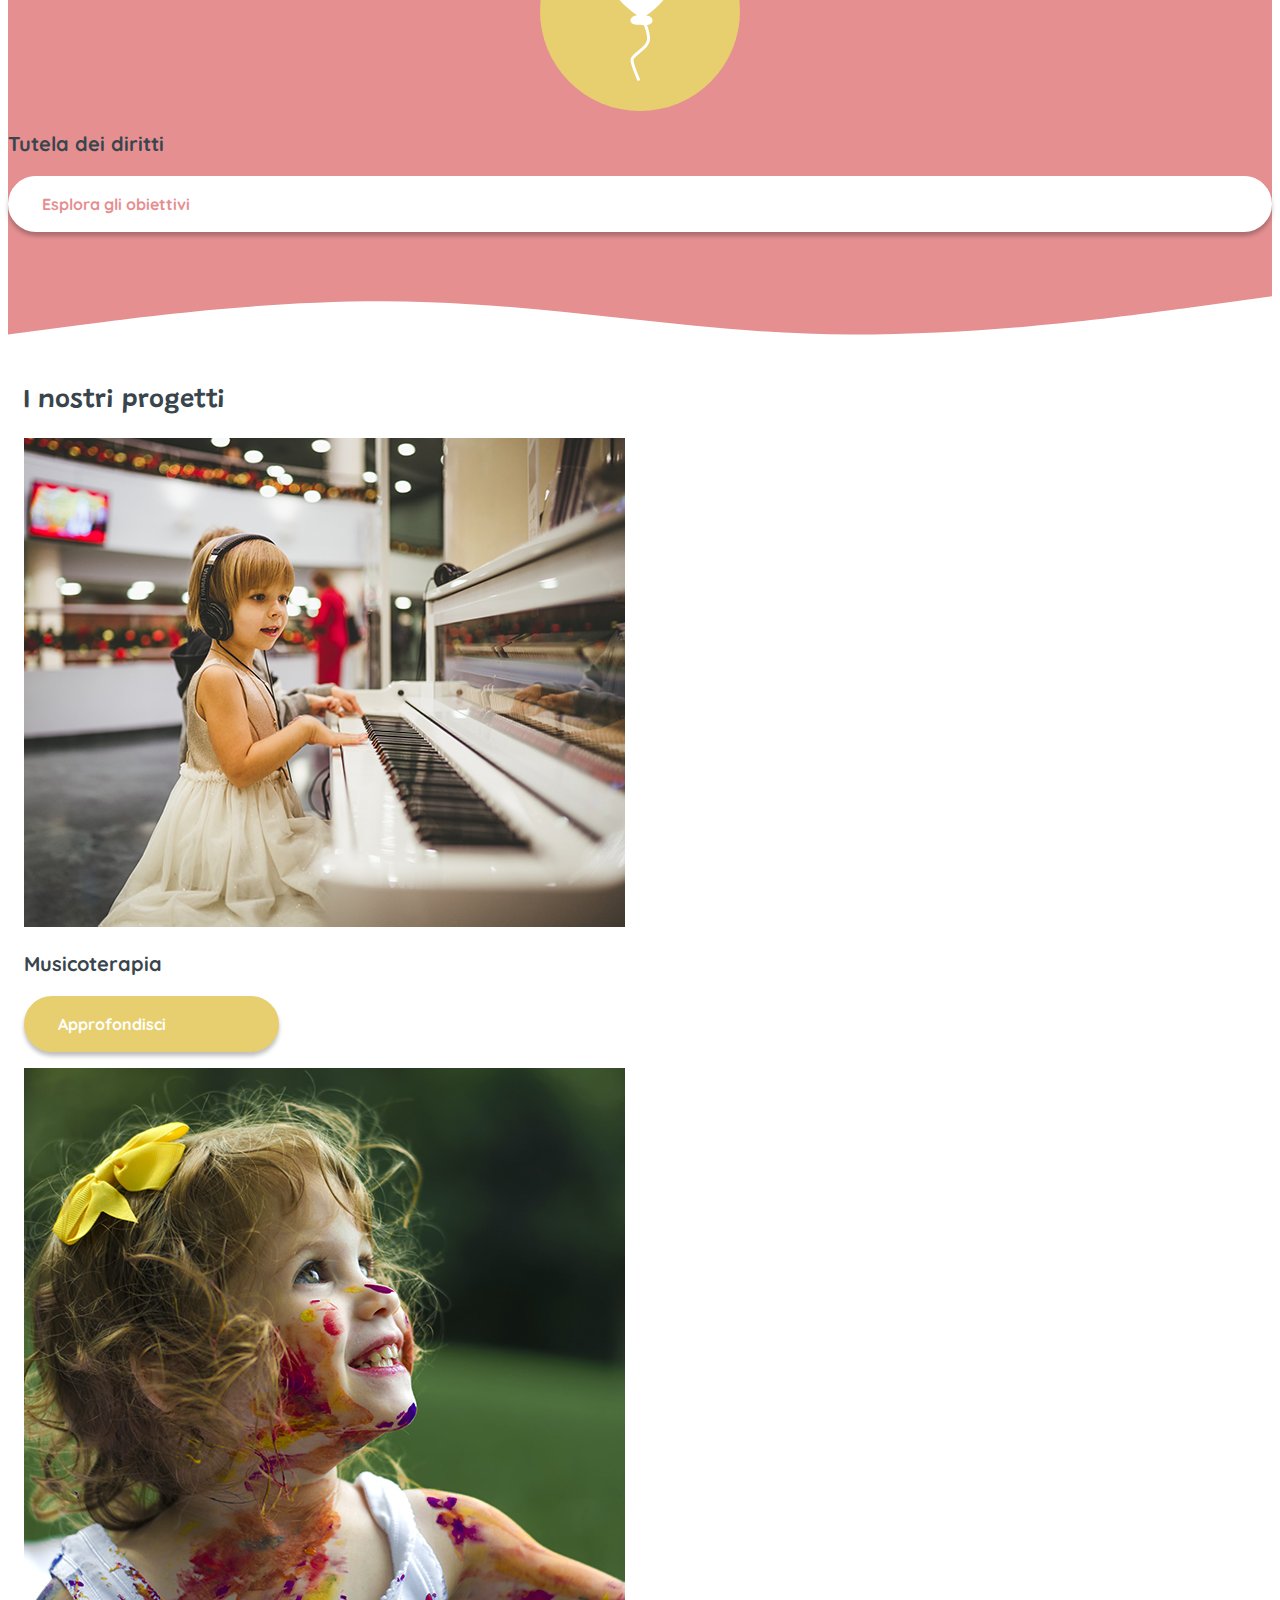
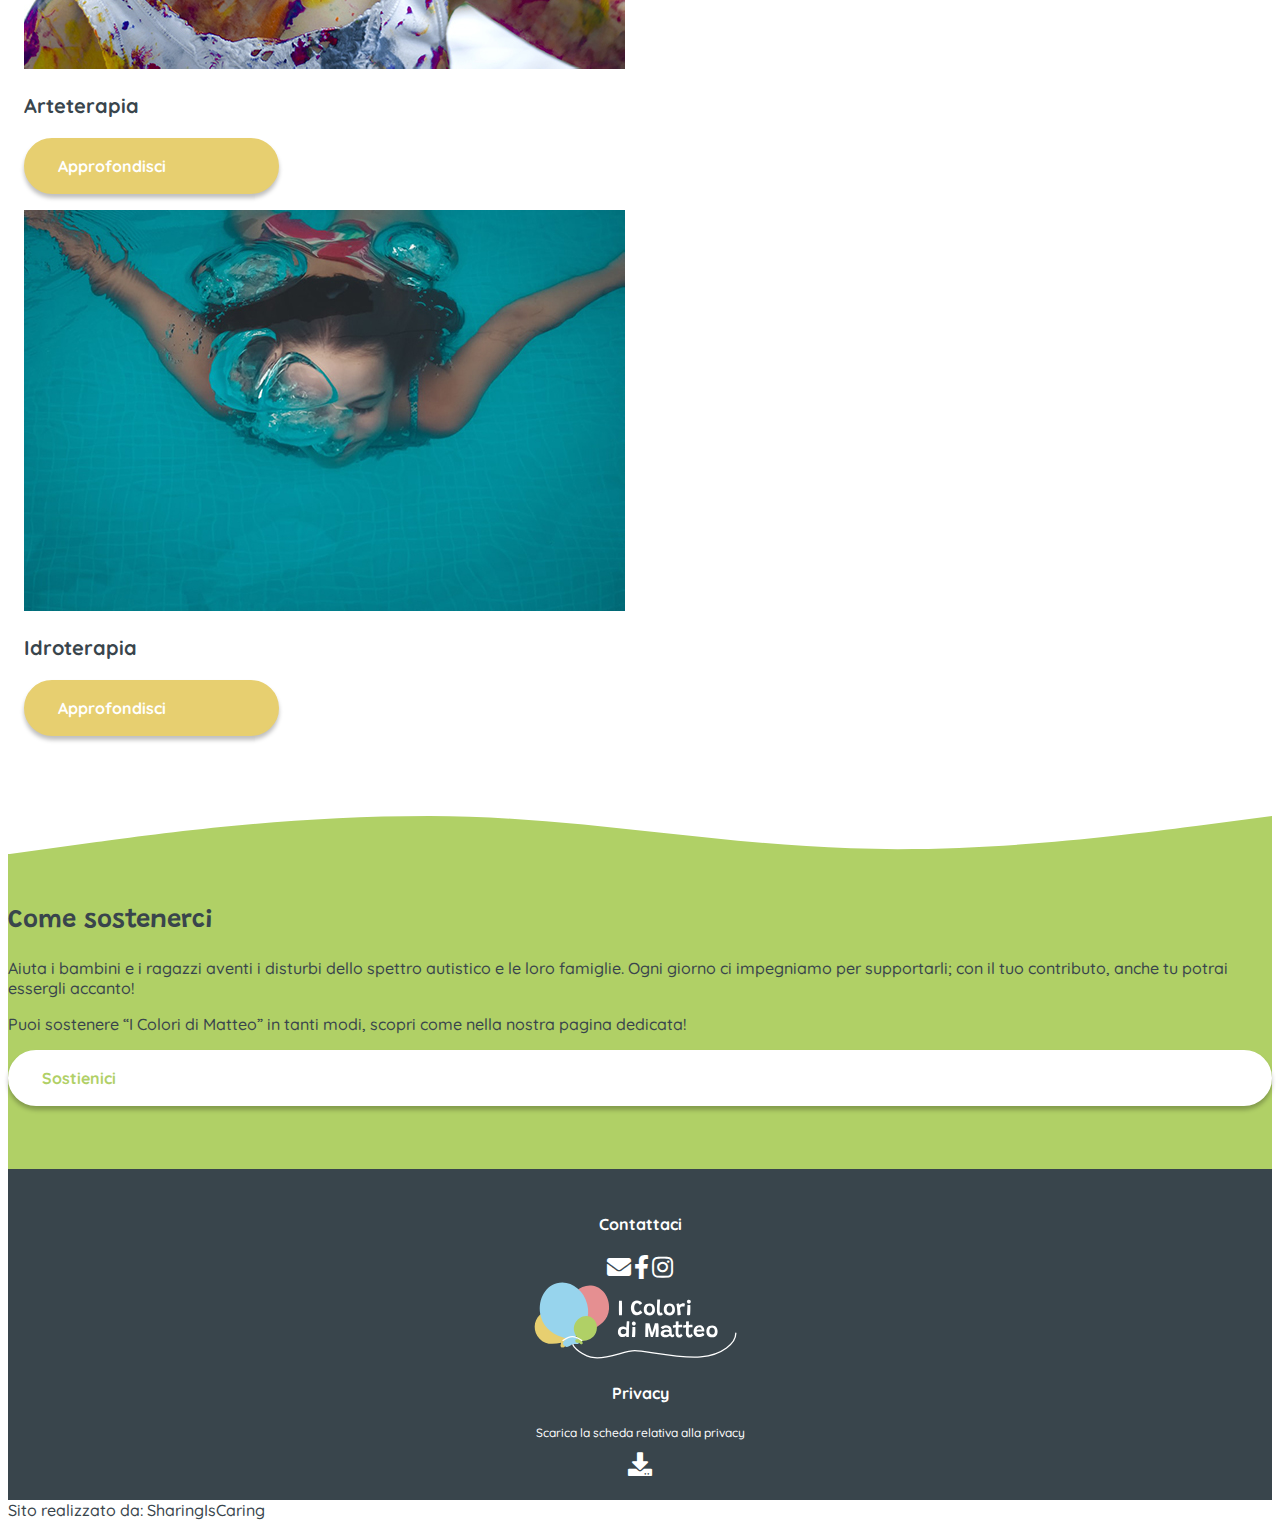
==== commit 4d7b47fe: "Author in tutte le pagine" ====
--- a/index.html
+++ b/index.html
@@ -401,13 +401,13 @@
     </div>
   </footer>
 
-  <!-- Copyright -->
+  <!-- Author -->
   <section class="container-md">
-  <div class="row text-center d-flex justify-content-center">
-  <div class="col-12">
-    Sito realizzato da: SharingIsCaring
-  </div>
-  </div>
+    <div class="row text-center d-flex justify-content-center">
+      <div class="col-12">
+        <p id="cdm-author" class="cdm-paragraph"> Sito realizzato da: SharingIsCaring </p>
+      </div>
+   </div>
   </section>
 
   <!-- Bootstrap -->
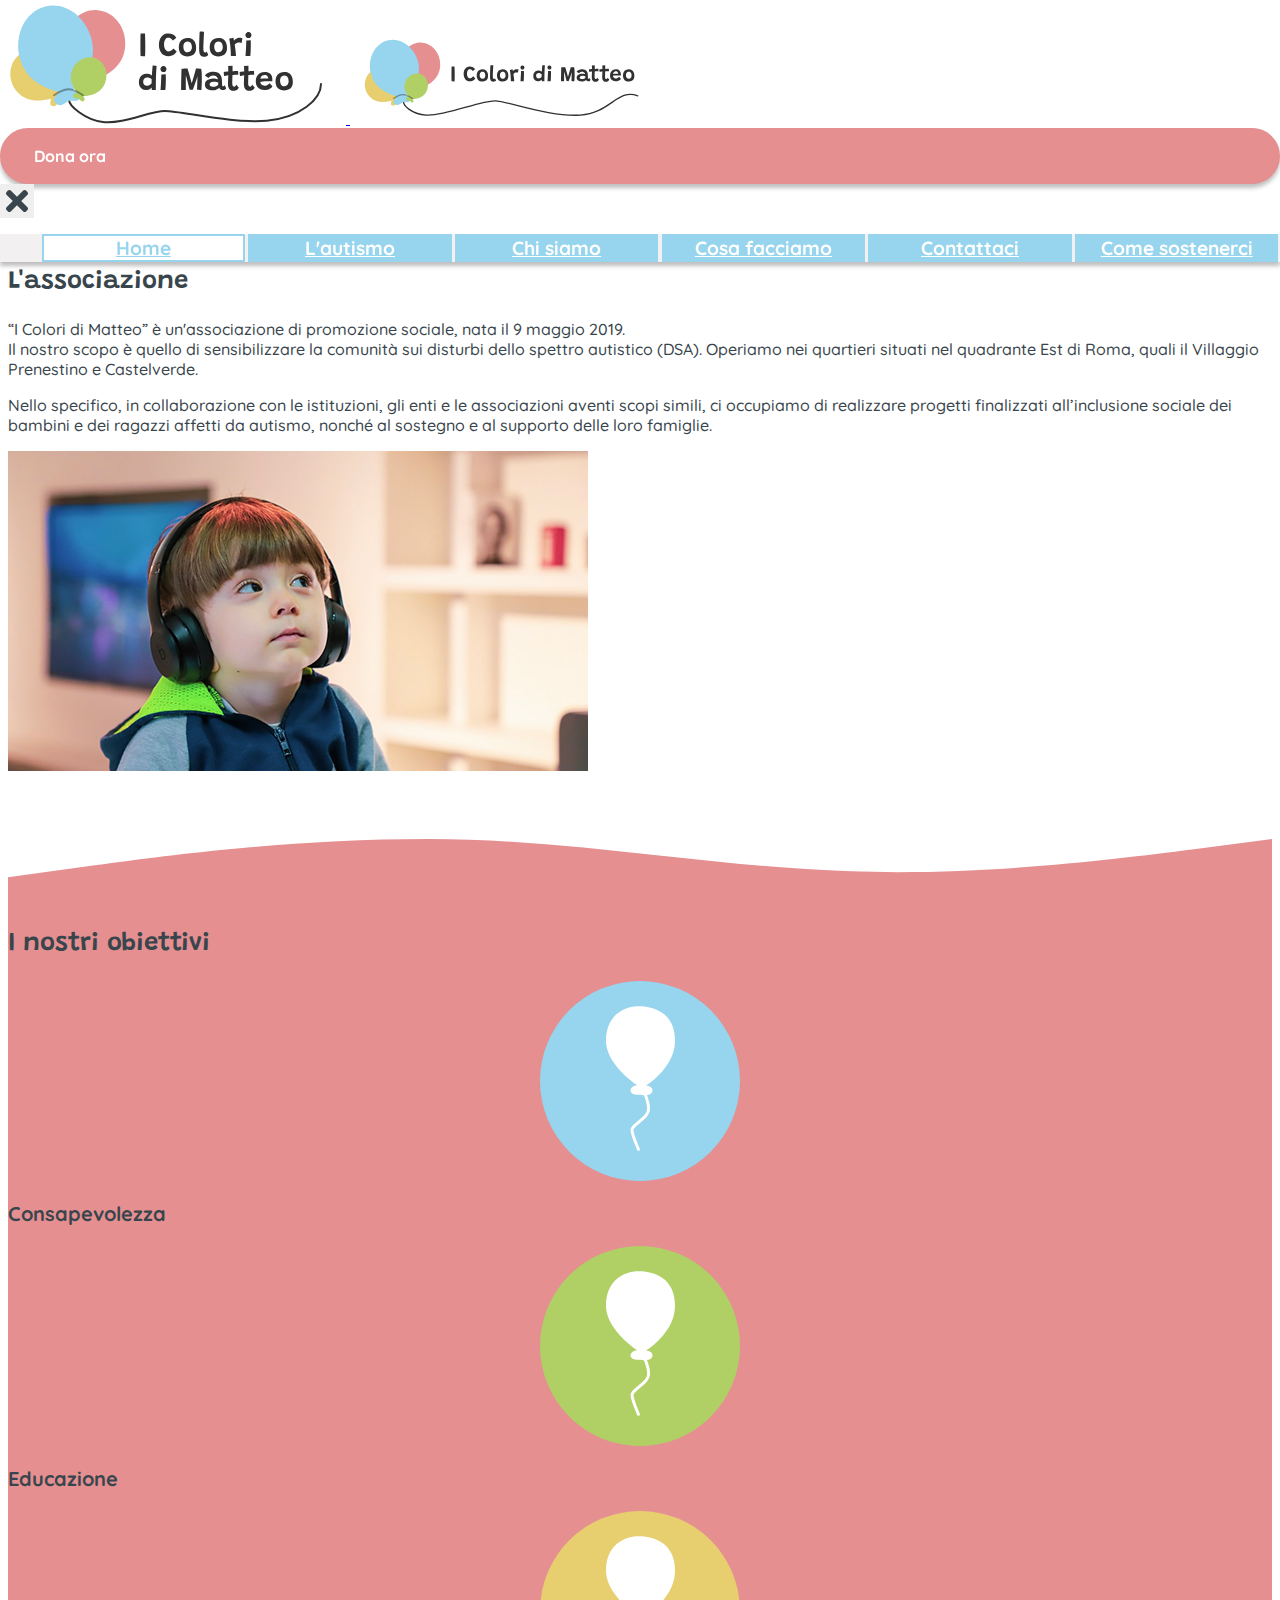
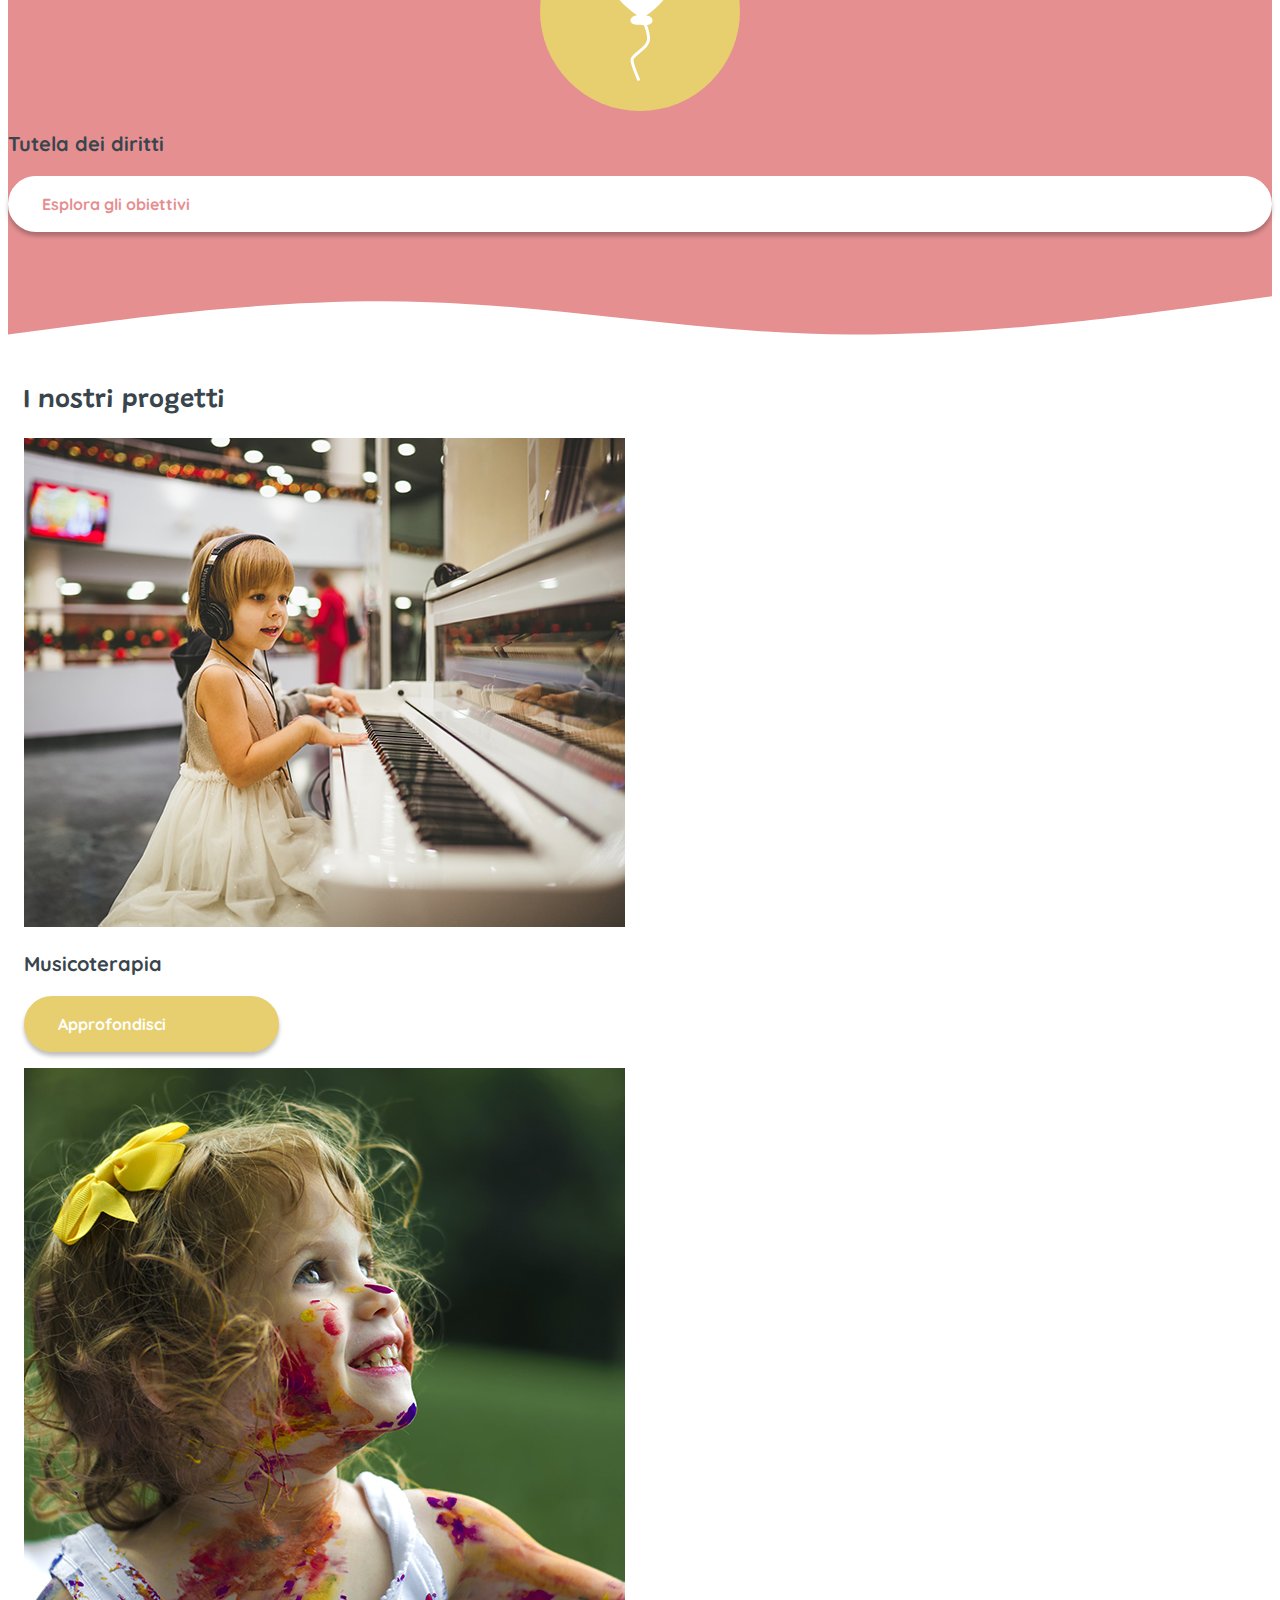
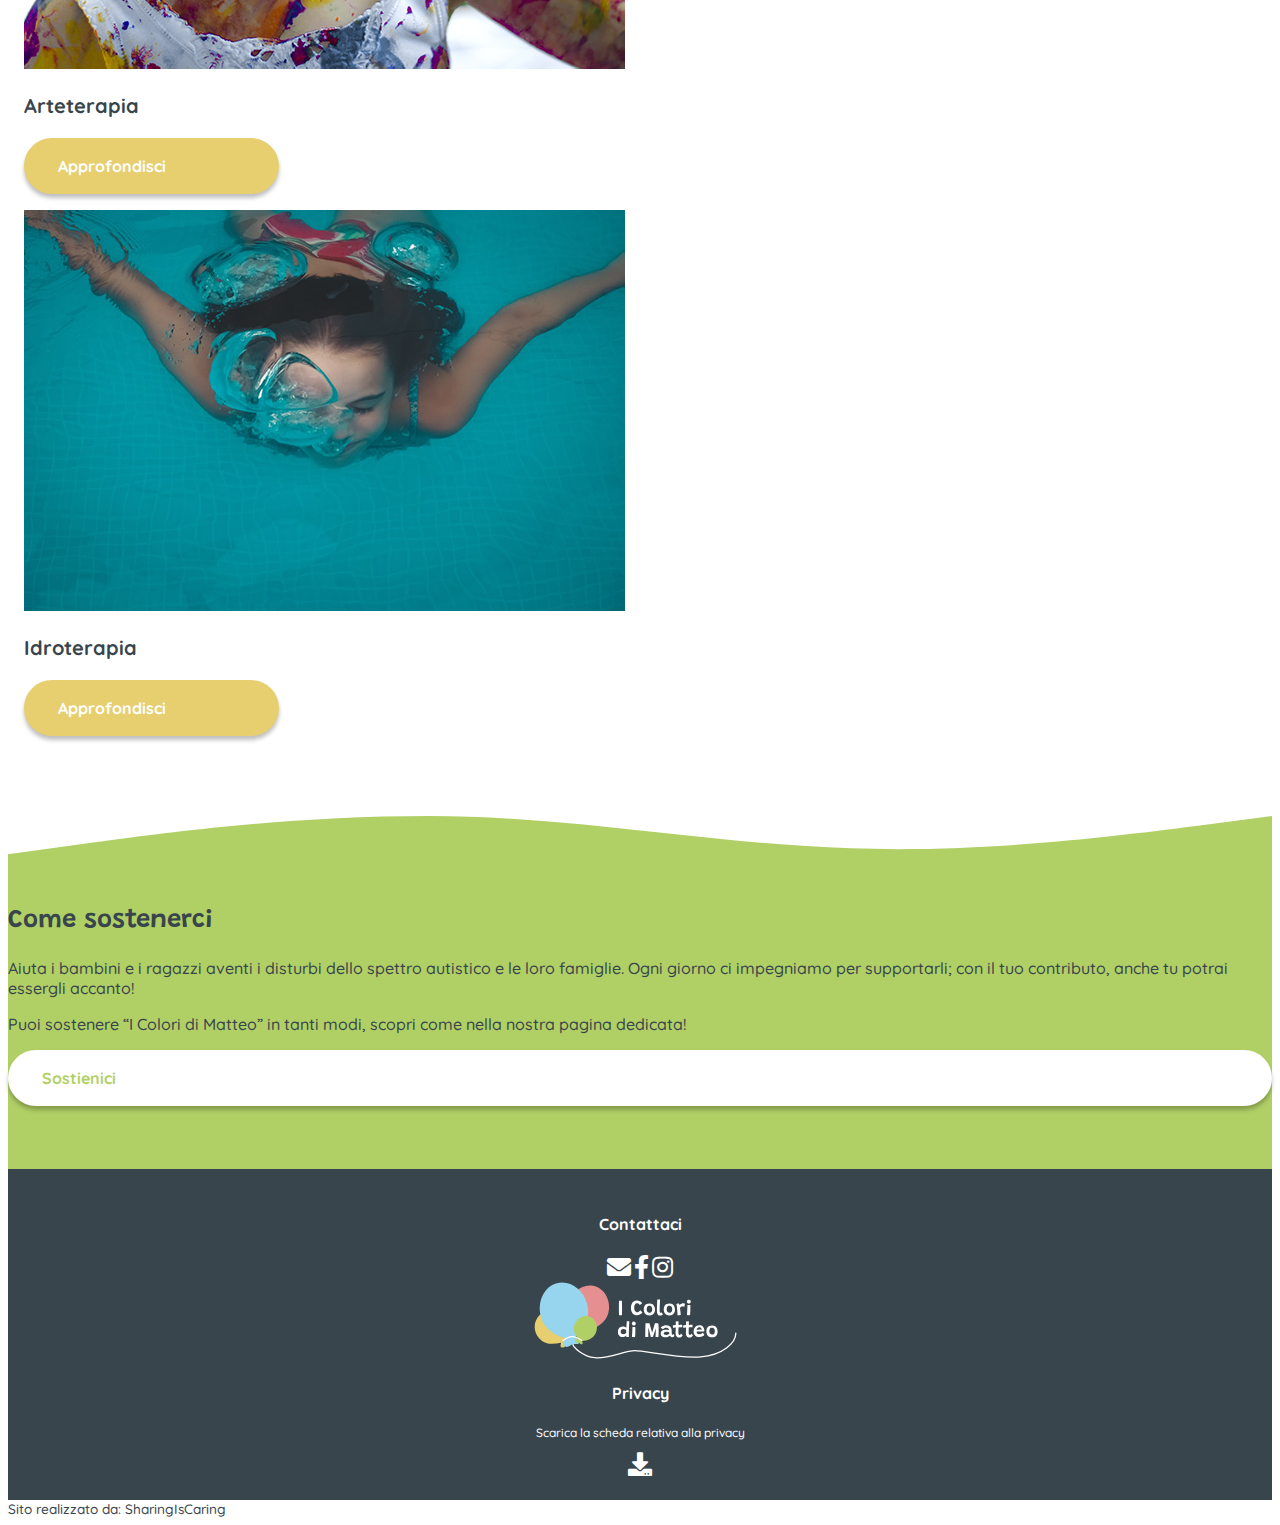
==== commit 36d71631: "cmd -> cdm" ====
--- a/index.html
+++ b/index.html
@@ -2,425 +2,423 @@
 <html lang="it">
 
 <head>
-  <meta charset="UTF-8">
-  <title>I Colori Di Matteo</title>
-
-  <!-- meta tags -->
-  <meta content="Homepage del sito dell'associazione dei I colori di Matteo per la tutela dei bambini/ragazzi autistici e le loro famiglie" name="description">
-  <meta content="i colori di Matteo, autismo, associazione, no-profit, tutela, sostegno, bambini, Roma" name="keyword">
-  <meta content="SharingIsCaring" name="author">
-
-  <!-- viewport control -->
-  <meta name="viewport" content="width=device-width, user-scalable=yes, initial-scale=1.0">
-
-  <!-- CDN Boostrap -->
-  <link rel="stylesheet" href="https://cdn.jsdelivr.net/npm/bootstrap@4.5.3/dist/css/bootstrap.min.css" integrity="sha384-TX8t27EcRE3e/ihU7zmQxVncDAy5uIKz4rEkgIXeMed4M0jlfIDPvg6uqKI2xXr2" crossorigin="anonymous">
-
-  <!-- CSS from Slick library -->
-  <link rel="stylesheet" type="text/css" href="styles/slick.css" />
-
-  <!-- icon library from Font Awesome-->
-  <link rel="stylesheet" href="https://cdnjs.cloudflare.com/ajax/libs/font-awesome/5.13.0/css/all.min.css">
-
-  <!-- external CSS -->
-  <link rel="stylesheet" href="styles/home.css">
-
-  <!-- favicon -->
-  <link rel='icon' href='images/logo/favicon.ico' type='image/x-icon' />
+    <meta charset="UTF-8">
+    <title>I Colori Di Matteo</title>
+
+    <!-- meta tags -->
+    <meta content="Homepage del sito dell'associazione dei I colori di Matteo per la tutela dei bambini/ragazzi autistici e le loro famiglie" name="description">
+    <meta content="i colori di Matteo, autismo, associazione, no-profit, tutela, sostegno, bambini, Roma" name="keyword">
+    <meta content="SharingIsCaring" name="author">
+
+    <!-- viewport control -->
+    <meta name="viewport" content="width=device-width, user-scalable=yes, initial-scale=1.0">
+
+    <!-- CDN Boostrap -->
+    <link rel="stylesheet" href="https://cdn.jsdelivr.net/npm/bootstrap@4.5.3/dist/css/bootstrap.min.css" integrity="sha384-TX8t27EcRE3e/ihU7zmQxVncDAy5uIKz4rEkgIXeMed4M0jlfIDPvg6uqKI2xXr2" crossorigin="anonymous">
+
+    <!-- CSS from Slick library -->
+    <link rel="stylesheet" type="text/css" href="styles/slick.css" />
+
+    <!-- icon library from Font Awesome-->
+    <link rel="stylesheet" href="https://cdnjs.cloudflare.com/ajax/libs/font-awesome/5.13.0/css/all.min.css">
+
+    <!-- external CSS -->
+    <link rel="stylesheet" href="styles/home.css">
+
+    <!-- favicon -->
+    <link rel='icon' href='images/logo/favicon.ico' type='image/x-icon' />
 
 </head>
 
 
 <body>
 
-  <!-- HEADER with 2 section:
+    <!-- HEADER with 2 section:
 - the first one with logo + call to action to "donate now"
 - the second one with the menu items -->
-  <header class="cdm-shadow smart-scroll sticky-top">
-
-    <!-- first section with logo + call to action to "donate now" -->
-    <div class="navbar navbar-light">
-      <div class="d-flex justify-content-between container-lg">
-
-        <!-- insertion of the logo -->
-        <a class="navbar-brand" href="index.html">
-
-          <!-- logo for mobile -->
-          <img id="cdm-logo-mobile" class="d-block d-md-none logo-img" src="images/logo/logo.svg" alt="logo dell'associazione I colori di Matteo, composto dalla scritta e da alcuni palloncini colorati" />
-
-          <!-- logo for tablet and desktop -->
-          <img id="cdm-logo-desktop" class="d-none d-md-block logo-img" src="images/logo/logo-long.svg" alt="logo dell'associazione I colori di Matteo, composto dalla scritta e da alcuni palloncini colorati" />
-        </a>
-
-        <!-- donation button visible only on tablet and desktop version of the site-->
-        <a id="cdm-donation-btn" class="d-none d-md-block cdm-btn cdm-btn-normal" href="pages/come-sostenerci.html">
-          Dona ora
-        </a>
-
-        <!-- hamburger menu button only for the mobile version of the site -->
-        <button class="navbar-toggler d-md-none" type="button" data-toggle="collapse" data-target="#navbarSupportedContent" aria-controls="navbarSupportedContent" aria-expanded="false" aria-label="Toggle navigation">
-
-          <!-- hamburger icon -->
-          <span id="ham-icon" class="navbar-toggler-icon"></span>
-
-          <!-- X icon to close the menu -->
-          <span id="ham-closed-icon" class="d-none"> <i class="fas fa-times fa-2x"></i> </span>
-
-        </button>
-      </div>
-    </div>
-
-    <!-- second section with the menu items -->
-    <nav class="cdm-navbar-grey navbar navbar-expand-md navbar-light">
-      <div class="collapse navbar-collapse" id="navbarSupportedContent">
-        <div class="container-lg">
-
-          <ul id="cdm-ul" class="navbar-nav mr-auto">
-            <li class="nav-item ">
-              <a class="active nav-link" href="index.html">Home <span class="sr-only">(current)</span></a>
-            </li>
-            <li class="nav-item">
-              <a class="nav-link" href="pages/autismo.html">L'autismo</a>
-            </li>
-            <li class=" nav-item">
-              <a class="nav-link" href="pages/chi-siamo.html">Chi siamo</a>
-            </li>
-
-            <li class="nav-item">
-              <a class="nav-link" href="pages/cosa-facciamo.html">Cosa facciamo</a>
-            </li>
-
-            <li class="nav-item">
-              <a class="nav-link" href="pages/contattaci.html">Contattaci</a>
-            </li>
-
-            <li class="nav-item">
-              <a class="nav-link" href="pages/come-sostenerci.html">Come sostenerci</a>
-            </li>
-          </ul>
-
+    <header class="smart-scroll sticky-top">
+
+        <!-- first section with logo + call to action to "donate now" -->
+        <div class="navbar navbar-light">
+            <div class="d-flex justify-content-between container-lg">
+
+                <!-- insertion of the logo -->
+                <a class="navbar-brand" href="index.html">
+
+                    <!-- logo for mobile -->
+                    <img class="d-block d-md-none logo-img" src="images/logo/logo.svg" alt="logo dell'associazione I colori di Matteo, composto dalla scritta e da alcuni palloncini colorati" />
+
+                    <!-- logo for tablet and desktop -->
+                    <img id="cdm-logo-desktop" class="d-none d-md-block logo-img" src="images/logo/logo-long.svg" alt="logo dell'associazione I colori di Matteo, composto dalla scritta e da alcuni palloncini colorati" />
+                </a>
+
+                <!-- donation button visible only on tablet and desktop version of the site-->
+                <a id="cdm-donation-btn" class="d-none d-md-block cdm-btn cdm-btn-normal" href="pages/come-sostenerci.html">
+                    Dona ora
+                </a>
+
+                <!-- hamburger menu button only for the mobile version of the site -->
+                <button class="navbar-toggler d-md-none" type="button" data-toggle="collapse" data-target="#navbarSupportedContent" aria-controls="navbarSupportedContent" aria-expanded="false" aria-label="Toggle navigation">
+
+                    <!-- hamburger icon -->
+                    <span id="ham-icon" class="navbar-toggler-icon"></span>
+
+                    <!-- X icon to close the menu -->
+                    <span id="ham-closed-icon" class="d-none"> <i class="fas fa-times fa-2x"></i> </span>
+
+                </button>
+            </div>
         </div>
-      </div>
-    </nav>
-
-  </header>
-
-
-  <main>
-
-    <!--main title of the page -->
-    <!-- each letter has a different color -->
-    <h1 class="cdm-title-1">
-      <span class="cdm-text-blue">i </span>
-      <span class="cdm-text-yellow">c</span><span class="cdm-text-green">o</span><span class="cdm-text-red">l</span><span class="cdm-text-blue">o</span><span class="cdm-text-yellow">r</span><span class="cdm-text-green">i</span>
-      <span class="cdm-text-red">d</span><span class="cdm-text-blue">i</span>
-      <span class="cdm-text-yellow">m</span><span class="cdm-text-green">a</span><span class="cdm-text-red">t</span><span class="cdm-text-blue">t</span><span class="cdm-text-yellow">e</span><span class="cdm-text-green">o</span>
-    </h1>
-
-    <!--section 1 - L'ASSOCIAZIONE -->
-    <section class="container-md cdm-section">
-      <!--section title -->
-      <h2 class="cdm-title-2">
-        L'associazione
-      </h2>
-
-      <!--section text -->
-      <div class="row d-flex align-items-center">
-        <div class="order-md-2 col-md-7">
-          <p class="cdm-paragraph">
-            “I Colori di Matteo” è un'associazione di promozione sociale, nata il 9 maggio 2019. <br> Il nostro scopo è quello di sensibilizzare la comunità sui disturbi dello spettro autistico (DSA). Operiamo nei quartieri situati nel quadrante
-            Est di Roma, quali il Villaggio Prenestino e Castelverde.
-          </p>
-          <p class="cdm-paragraph">
-            Nello specifico, in collaborazione con le istituzioni, gli enti e le associazioni aventi scopi simili, ci occupiamo di realizzare progetti finalizzati all’inclusione sociale dei bambini e dei ragazzi affetti da autismo, nonché al sostegno
-            e al supporto
-            delle loro famiglie.
-          </p>
+
+        <!-- second section with the menu items -->
+        <nav class="cdm-navbar-grey navbar navbar-expand-md navbar-light">
+            <div class="collapse navbar-collapse" id="navbarSupportedContent">
+                <div class="container-lg">
+
+                    <ul id="cdm-ul" class="navbar-nav mr-auto">
+                        <li class="nav-item ">
+                            <a class="active nav-link" href="index.html">Home <span class="sr-only">(current)</span></a>
+                        </li>
+                        <li class="nav-item">
+                            <a class="nav-link" href="pages/autismo.html">L'autismo</a>
+                        </li>
+                        <li class=" nav-item">
+                            <a class="nav-link" href="pages/chi-siamo.html">Chi siamo</a>
+                        </li>
+
+                        <li class="nav-item">
+                            <a class="nav-link" href="pages/cosa-facciamo.html">Cosa facciamo</a>
+                        </li>
+
+                        <li class="nav-item">
+                            <a class="nav-link" href="pages/contattaci.html">Contattaci</a>
+                        </li>
+
+                        <li class="nav-item">
+                            <a class="nav-link" href="pages/come-sostenerci.html">Come sostenerci</a>
+                        </li>
+                    </ul>
+
+                </div>
+            </div>
+        </nav>
+
+    </header>
+
+
+    <main>
+
+        <!--main title of the page -->
+        <!-- each letter has a different color -->
+        <h1 class="cdm-title-1">
+            <span class="cdm-text-blue">i </span>
+            <span class="cdm-text-yellow">c</span><span class="cdm-text-green">o</span><span class="cdm-text-red">l</span><span class="cdm-text-blue">o</span><span class="cdm-text-yellow">r</span><span class="cdm-text-green">i</span>
+            <span class="cdm-text-red">d</span><span class="cdm-text-blue">i</span>
+            <span class="cdm-text-yellow">m</span><span class="cdm-text-green">a</span><span class="cdm-text-red">t</span><span class="cdm-text-blue">t</span><span class="cdm-text-yellow">e</span><span class="cdm-text-green">o</span>
+        </h1>
+
+        <!--section 1 - L'ASSOCIAZIONE -->
+        <section class="container-md cdm-section">
+            <!--section title -->
+            <h2 class="cdm-title-2">
+                L'associazione
+            </h2>
+
+            <!--section text -->
+            <div class="row d-flex align-items-center">
+                <div class="order-md-2 col-md-7">
+                    <p class="cdm-paragraph">
+                        “I Colori di Matteo” è un'associazione di promozione sociale, nata il 9 maggio 2019. <br> Il nostro scopo è quello di sensibilizzare la comunità sui disturbi dello spettro autistico (DSA). Operiamo nei quartieri situati nel quadrante
+                        Est di Roma, quali il Villaggio Prenestino e Castelverde.
+                    </p>
+                    <p class="cdm-paragraph">
+                        Nello specifico, in collaborazione con le istituzioni, gli enti e le associazioni aventi scopi simili, ci occupiamo di realizzare progetti finalizzati all’inclusione sociale dei bambini e dei ragazzi affetti da autismo, nonché al sostegno e al supporto
+                        delle loro famiglie.
+                    </p>
+                </div>
+
+                <!--section image -->
+                <!-- added classes to the div in order to maintain the 16 to 9 aspect ratio of the photo  -->
+                <div class="embed-responsive embed-responsive-16by9 cdm-img order-md-1 col-md-5 ">
+                    <img src="images/general/cover-index.jpg" class="embed-responsive-item" alt="Bambino gioca nel bosco">
+                </div>
+
+            </div>
+        </section>
+
+        <!--section 2 - I NOSTRI OBIETTIVI -->
+
+        <!-- Initial part of the wave -->
+        <svg class="wave" xmlns="http://www.w3.org/2000/svg" viewBox="0 0 1920 60">
+            <path
+                d="M0 58L134.667 39.5455C139.437 38.9216 144.338 38.278 149.368 37.6176C261.025 22.9566 435.862 0 640 0C756.296 0 872.592 12.5354 988.889 25.071L988.893 25.0714C1085.93 35.5309 1182.96 45.9904 1280 49.1682C1483.49 56.335 1686.97 30.2814 1797.89 16.0783L1797.92 16.075L1801.32 15.6393C1805.46 15.1091 1809.46 14.5967 1813.33 14.1045L1920 0V58V60H0V58Z">
+            </path>
+        </svg>
+
+        <!-- The colorful section inside the wave -->
+        <div class="wave-section">
+            <section class="container-md cdm-section">
+                <!--section title -->
+                <h2 class="cdm-title-2">
+                    I nostri obiettivi
+                </h2>
+
+                <!-- section content with baloons and keywords-->
+                <div class="row text-center">
+                    <div class="col-md-4 d-md-block d-flex align-items-center">
+                        <!-- Baloon -->
+                        <div class="cdm-baloon cdm-blue">
+                            <svg width="93" height="195" viewBox="0 0 93 195" xmlns="http://www.w3.org/2000/svg">
+                                <path
+                                    d="M17.9949 85.7655C25.757 94.4892 34.6959 101.796 41.8865 106.759C40.8991 106.927 39.9145 107.144 38.9874 107.42C37.5209 107.857 36.0162 108.495 34.8832 109.466C33.6819 110.495 32.8201 111.99 33.0581 113.89C33.3405 116.144 34.8663 117.501 36.4787 118.257C38.0376 118.989 39.9027 119.285 41.5375 119.417C43.1203 119.546 44.6717 119.531 45.7924 119.52L45.9616 119.519C46.3897 119.515 46.7163 119.513 46.959 119.518C47.0555 119.572 47.1392 119.61 47.1993 119.636C47.4789 119.757 47.7719 119.829 47.9955 119.875C48.4739 119.974 49.0776 120.042 49.7282 120.082C50.139 120.107 50.5903 120.123 51.0698 120.124C51.5406 121.327 51.9986 122.562 52.4299 123.81C54.4636 129.697 55.782 135.546 55.2998 139.636C55.0288 141.934 53.7494 144.261 51.7167 146.657C49.6924 149.043 47.0749 151.322 44.3849 153.544C43.8347 153.999 43.2783 154.453 42.7236 154.907L42.7193 154.91L42.7192 154.91C40.6259 156.621 38.5558 158.312 36.9274 159.911C35.8865 160.933 34.9447 161.993 34.2542 163.082C33.5673 164.165 33.0426 165.412 33.0426 166.771C33.0426 168.395 33.469 170.514 34.0698 172.745C34.6826 175.021 35.5237 177.578 36.4468 180.142C38.2933 185.273 40.5045 190.534 41.9809 193.82C42.4336 194.827 43.6173 195.277 44.6249 194.824C45.6324 194.372 46.0822 193.188 45.6295 192.18C44.185 188.965 42.0149 183.801 40.2104 178.788C39.3079 176.28 38.506 173.835 37.9322 171.705C37.3464 169.529 37.0426 167.837 37.0426 166.771C37.0426 166.449 37.1709 165.951 37.632 165.224C38.0895 164.503 38.7906 163.688 39.7298 162.766C41.2147 161.308 43.0912 159.773 45.1608 158.082L45.1614 158.081C45.7383 157.61 46.3301 157.126 46.9327 156.628C49.635 154.395 52.4941 151.924 54.7669 149.245C57.0311 146.576 58.8692 143.523 59.2723 140.104C59.8685 135.047 58.2661 128.454 56.2106 122.504C55.8965 121.595 55.569 120.693 55.2329 119.805C56.7399 119.556 58.3289 119.122 59.6441 118.374C61.214 117.481 62.6562 115.958 62.6562 113.641C62.6562 111.804 61.7123 110.406 60.5184 109.434C59.3648 108.494 57.8852 107.862 56.4327 107.423C55.6829 107.196 54.9005 107.009 54.1136 106.856C60.8019 102.523 68.9437 96.0004 76.0416 87.7401C85.1637 77.1244 92.7069 63.465 92.9879 47.7682C93.3353 28.3545 86.1734 16.2646 76.1405 9.11425C66.2317 2.05239 53.7942 0 43.8052 0C33.6263 0 22.5036 3.32259 13.9855 11.0249C5.41787 18.7719 -0.332492 30.7865 0.0149537 47.7733C0.299168 61.6685 8.37426 74.953 17.9949 85.7655Z" />
+                            </svg>
+                        </div>
+                        <h3 class="cdm-title-3 m-3">
+                            Consapevolezza
+                        </h3>
+                    </div>
+
+                    <div class="col-md-4 d-md-block d-flex flex-row-reverse align-items-center">
+                        <!-- Baloon -->
+                        <div class="cdm-baloon cdm-green">
+                            <svg width="93" height="195" viewBox="0 0 93 195" xmlns="http://www.w3.org/2000/svg">
+                                <path
+                                    d="M17.9949 85.7655C25.757 94.4892 34.6959 101.796 41.8865 106.759C40.8991 106.927 39.9145 107.144 38.9874 107.42C37.5209 107.857 36.0162 108.495 34.8832 109.466C33.6819 110.495 32.8201 111.99 33.0581 113.89C33.3405 116.144 34.8663 117.501 36.4787 118.257C38.0376 118.989 39.9027 119.285 41.5375 119.417C43.1203 119.546 44.6717 119.531 45.7924 119.52L45.9616 119.519C46.3897 119.515 46.7163 119.513 46.959 119.518C47.0555 119.572 47.1392 119.61 47.1993 119.636C47.4789 119.757 47.7719 119.829 47.9955 119.875C48.4739 119.974 49.0776 120.042 49.7282 120.082C50.139 120.107 50.5903 120.123 51.0698 120.124C51.5406 121.327 51.9986 122.562 52.4299 123.81C54.4636 129.697 55.782 135.546 55.2998 139.636C55.0288 141.934 53.7494 144.261 51.7167 146.657C49.6924 149.043 47.0749 151.322 44.3849 153.544C43.8347 153.999 43.2783 154.453 42.7236 154.907L42.7193 154.91L42.7192 154.91C40.6259 156.621 38.5558 158.312 36.9274 159.911C35.8865 160.933 34.9447 161.993 34.2542 163.082C33.5673 164.165 33.0426 165.412 33.0426 166.771C33.0426 168.395 33.469 170.514 34.0698 172.745C34.6826 175.021 35.5237 177.578 36.4468 180.142C38.2933 185.273 40.5045 190.534 41.9809 193.82C42.4336 194.827 43.6173 195.277 44.6249 194.824C45.6324 194.372 46.0822 193.188 45.6295 192.18C44.185 188.965 42.0149 183.801 40.2104 178.788C39.3079 176.28 38.506 173.835 37.9322 171.705C37.3464 169.529 37.0426 167.837 37.0426 166.771C37.0426 166.449 37.1709 165.951 37.632 165.224C38.0895 164.503 38.7906 163.688 39.7298 162.766C41.2147 161.308 43.0912 159.773 45.1608 158.082L45.1614 158.081C45.7383 157.61 46.3301 157.126 46.9327 156.628C49.635 154.395 52.4941 151.924 54.7669 149.245C57.0311 146.576 58.8692 143.523 59.2723 140.104C59.8685 135.047 58.2661 128.454 56.2106 122.504C55.8965 121.595 55.569 120.693 55.2329 119.805C56.7399 119.556 58.3289 119.122 59.6441 118.374C61.214 117.481 62.6562 115.958 62.6562 113.641C62.6562 111.804 61.7123 110.406 60.5184 109.434C59.3648 108.494 57.8852 107.862 56.4327 107.423C55.6829 107.196 54.9005 107.009 54.1136 106.856C60.8019 102.523 68.9437 96.0004 76.0416 87.7401C85.1637 77.1244 92.7069 63.465 92.9879 47.7682C93.3353 28.3545 86.1734 16.2646 76.1405 9.11425C66.2317 2.05239 53.7942 0 43.8052 0C33.6263 0 22.5036 3.32259 13.9855 11.0249C5.41787 18.7719 -0.332492 30.7865 0.0149537 47.7733C0.299168 61.6685 8.37426 74.953 17.9949 85.7655Z" />
+                            </svg>
+                        </div>
+                        <h3 class="cdm-title-3 m-3">
+                            Educazione
+                        </h3>
+                    </div>
+
+                    <div class="col-md-4 d-md-block d-flex align-items-center">
+                        <!-- Baloon -->
+                        <div class="cdm-baloon cdm-yellow">
+                            <svg width="93" height="195" viewBox="0 0 93 195" xmlns="http://www.w3.org/2000/svg">
+                                <path
+                                    d="M17.9949 85.7655C25.757 94.4892 34.6959 101.796 41.8865 106.759C40.8991 106.927 39.9145 107.144 38.9874 107.42C37.5209 107.857 36.0162 108.495 34.8832 109.466C33.6819 110.495 32.8201 111.99 33.0581 113.89C33.3405 116.144 34.8663 117.501 36.4787 118.257C38.0376 118.989 39.9027 119.285 41.5375 119.417C43.1203 119.546 44.6717 119.531 45.7924 119.52L45.9616 119.519C46.3897 119.515 46.7163 119.513 46.959 119.518C47.0555 119.572 47.1392 119.61 47.1993 119.636C47.4789 119.757 47.7719 119.829 47.9955 119.875C48.4739 119.974 49.0776 120.042 49.7282 120.082C50.139 120.107 50.5903 120.123 51.0698 120.124C51.5406 121.327 51.9986 122.562 52.4299 123.81C54.4636 129.697 55.782 135.546 55.2998 139.636C55.0288 141.934 53.7494 144.261 51.7167 146.657C49.6924 149.043 47.0749 151.322 44.3849 153.544C43.8347 153.999 43.2783 154.453 42.7236 154.907L42.7193 154.91L42.7192 154.91C40.6259 156.621 38.5558 158.312 36.9274 159.911C35.8865 160.933 34.9447 161.993 34.2542 163.082C33.5673 164.165 33.0426 165.412 33.0426 166.771C33.0426 168.395 33.469 170.514 34.0698 172.745C34.6826 175.021 35.5237 177.578 36.4468 180.142C38.2933 185.273 40.5045 190.534 41.9809 193.82C42.4336 194.827 43.6173 195.277 44.6249 194.824C45.6324 194.372 46.0822 193.188 45.6295 192.18C44.185 188.965 42.0149 183.801 40.2104 178.788C39.3079 176.28 38.506 173.835 37.9322 171.705C37.3464 169.529 37.0426 167.837 37.0426 166.771C37.0426 166.449 37.1709 165.951 37.632 165.224C38.0895 164.503 38.7906 163.688 39.7298 162.766C41.2147 161.308 43.0912 159.773 45.1608 158.082L45.1614 158.081C45.7383 157.61 46.3301 157.126 46.9327 156.628C49.635 154.395 52.4941 151.924 54.7669 149.245C57.0311 146.576 58.8692 143.523 59.2723 140.104C59.8685 135.047 58.2661 128.454 56.2106 122.504C55.8965 121.595 55.569 120.693 55.2329 119.805C56.7399 119.556 58.3289 119.122 59.6441 118.374C61.214 117.481 62.6562 115.958 62.6562 113.641C62.6562 111.804 61.7123 110.406 60.5184 109.434C59.3648 108.494 57.8852 107.862 56.4327 107.423C55.6829 107.196 54.9005 107.009 54.1136 106.856C60.8019 102.523 68.9437 96.0004 76.0416 87.7401C85.1637 77.1244 92.7069 63.465 92.9879 47.7682C93.3353 28.3545 86.1734 16.2646 76.1405 9.11425C66.2317 2.05239 53.7942 0 43.8052 0C33.6263 0 22.5036 3.32259 13.9855 11.0249C5.41787 18.7719 -0.332492 30.7865 0.0149537 47.7733C0.299168 61.6685 8.37426 74.953 17.9949 85.7655Z" />
+                            </svg>
+                        </div>
+                        <h3 class="cdm-title-3 m-3">
+                            Tutela dei diritti
+                        </h3>
+                    </div>
+
+                    <!-- Call to action to Cosa facciamo -->
+                    <div class="d-flex justify-content-center col-12 mt-4">
+                        <a class="cdm-btn cdm-btn-reverse" href="pages/cosa-facciamo.html">
+                            Esplora gli obiettivi
+                        </a>
+                    </div>
+
+                </div>
+            </section>
         </div>
 
-        <!--section image -->
-        <!-- added classes to the div in order to maintain the 16 to 9 aspect ratio of the photo  -->
-        <div class="embed-responsive embed-responsive-16by9 cdm-img order-md-1 col-md-5 ">
-          <img src="images/general/cover-index.jpg" class="embed-responsive-item" alt="Bambino gioca nel bosco">
+        <!-- Final part of the wave -->
+        <svg class="wave" xmlns="http://www.w3.org/2000/svg" viewBox="0 0 1920 60">
+            <path
+                d="M1920 2L1785.33 20.4545C1780.56 21.0784 1775.66 21.722 1770.63 22.3824C1658.97 37.0434 1484.14 60 1280 60C1163.7 60 1047.41 47.4646 931.111 34.929L931.107 34.9286C834.072 24.4691 737.036 14.0096 640 10.8318C436.509 3.66503 233.032 29.7186 122.106 43.9217L122.08 43.925L118.677 44.3607C114.537 44.8909 110.536 45.4033 106.667 45.8955L0 60V2V0H1920V2Z">
+            </path>
+        </svg>
+
+        <!--section 3 - I NOSTRI PROGETTI -->
+        <section class="cdm-carousel-section container-md cdm-section">
+            <!-- section title -->
+            <h2 class="cdm-title-2">
+                I nostri progetti
+            </h2>
+
+            <!-- section carousel -->
+            <div class="cdm-slick-carousel cdm-car">
+
+                <!-- musictherapy card -->
+                <div class="cdm-slick-carousel-item  ">
+
+                    <!-- musictherapy image -->
+                    <!-- added classes to the div in order to maintain the 1 to 1 aspect ratio of the photo  -->
+                    <div class=" embed-responsive cdm-img embed-responsive-1by1">
+                        <img class="embed-responsive-item" src="images/general/musictherapy.jpg" alt="Bambina suona un pianoforte">
+                    </div>
+
+                    <!-- musictherapy title -->
+                    <h3 class="cdm-title-3 m-3 text-center">
+                        Musicoterapia
+                    </h3>
+
+                    <!-- musictherapy call to action -->
+                    <div class="d-flex justify-content-center mt-4">
+                        <a class="cdm-yellow-button cdm-btn cdm-btn-normal" href="pages/i-nostri-progetti.html">
+                            Approfondisci
+                        </a>
+                    </div>
+
+                </div>
+
+                <!-- artherapy card -->
+                <div class="cdm-slick-carousel-item ">
+
+                    <!-- artherapy image -->
+                    <!-- added classes to the div in order to maintain the 1 to 1 aspect ratio of the photo  -->
+                    <div class="embed-responsive cdm-img embed-responsive-1by1">
+                        <img class="embed-responsive-item" src="images/general/artherapy.jpg" alt="Bambina con la faccia macchiata di tempera colorata ride mentre guarda in alto">
+                    </div>
+
+                    <!-- artherapy title -->
+                    <h3 class="cdm-title-3 m-3 text-center">
+                        Arteterapia
+                    </h3>
+
+                    <!-- artherapy call to action -->
+                    <div class="d-flex justify-content-center mt-4">
+                        <a class="cdm-yellow-button cdm-btn cdm-btn-normal" href="pages/i-nostri-progetti.html#artherapy">
+                            Approfondisci
+                        </a>
+                    </div>
+                </div>
+
+                <!-- idrotherapy card -->
+                <div class="cdm-slick-carousel-item ">
+
+                    <!-- idrotherapy image -->
+                    <!-- added classes to the div in order to maintain the 1 to 1 aspect ratio of the photo  -->
+                    <div class="embed-responsive cdm-img embed-responsive-1by1">
+                        <img class="embed-responsive-item" src="images/general/idrotherapy.jpg" alt="bambina nuota e fa le bolle sott'acqua">
+                    </div>
+
+                    <!-- idrotherapy title -->
+                    <h3 class="cdm-title-3 m-3 text-center">
+                        Idroterapia
+                    </h3>
+
+                    <!-- idrotherapy call to action -->
+                    <div class="d-flex justify-content-center mt-4">
+                        <a class="cdm-yellow-button cdm-btn cdm-btn-normal" href="pages/i-nostri-progetti.html#idrotherapy">
+                            Approfondisci
+                        </a>
+                    </div>
+
+                </div>
+            </div>
+
+        </section>
+
+        <!--section 4 - COME SOSTENERCI -->
+
+        <!-- Initial part of the wave -->
+        <svg id="cdm-green-wave" class="wave" xmlns="http://www.w3.org/2000/svg" viewBox="0 0 1920 60">
+            <path
+                d="M0 58L134.667 39.5455C139.437 38.9216 144.338 38.278 149.368 37.6176C261.025 22.9566 435.862 0 640 0C756.296 0 872.592 12.5354 988.889 25.071L988.893 25.0714C1085.93 35.5309 1182.96 45.9904 1280 49.1682C1483.49 56.335 1686.97 30.2814 1797.89 16.0783L1797.92 16.075L1801.32 15.6393C1805.46 15.1091 1809.46 14.5967 1813.33 14.1045L1920 0V58V60H0V58Z">
+            </path>
+        </svg>
+
+        <!-- The colorful section inside the wave -->
+        <div class="cdm-green wave-section">
+            <section class="container-md cdm-section">
+
+                <!--section title -->
+                <h2 class="cdm-title-2">
+                    Come sostenerci
+                </h2>
+
+                <!--section text -->
+                <div class="row d-flex align-items-center">
+                    <div class="col-md-7">
+                        <p class="cdm-paragraph">
+                            Aiuta i bambini e i ragazzi aventi i disturbi dello spettro autistico e le loro famiglie. Ogni giorno ci impegniamo per supportarli; con il tuo contributo, anche tu potrai essergli accanto!
+
+                        </p>
+                        <p class="cdm-paragraph">
+                            Puoi sostenere “I Colori di Matteo” in tanti modi, scopri come nella nostra pagina dedicata!
+                        </p>
+                    </div>
+
+                    <!-- call to action to SOSTIENICI -->
+                    <div class="col-md-5 d-flex justify-content-center">
+                        <a id="cdm-green-button" class="cdm-btn cdm-btn-reverse text-center" href="pages/come-sostenerci.html">
+                            Sostienici
+                        </a>
+                    </div>
+
+                </div>
+
+            </section>
         </div>
 
-      </div>
+
+    </main>
+
+
+    <!-- FOOTER -->
+    <footer>
+        <div class="container-md">
+            <div class="row">
+
+                <!-- CONTATTACI section -->
+                <div class="d-flex flex-column align-items-center col-md-4 col-6">
+
+                    <!-- section title -->
+                    <h4 class="mb-3 mb-md-4 cdm-foo-title cdm-title-3"> Contattaci </h4>
+
+                    <!-- social icons -->
+                    <div class="d-flex justify-content-around container-fluid">
+                        <a href="mailto:icoloridimatteo@gmail.com" target="_blank">
+                            <i class="fas fa-envelope"></i></a>
+
+                        <a href="https://www.facebook.com/icoloridimatteo/" target="_blank">
+                            <i class="fab fa-facebook-f"></i></a>
+
+                        <a href="https://www.instagram.com/i_colori_di_matteo/" target="_blank">
+                            <i class="fab fa-instagram"></i></a>
+                    </div>
+                </div>
+
+                <!-- logo visible only on tablet and desktop -->
+                <a href="index.html" class="col-md-4 col-6 d-none d-md-block">
+                    <img src="images/logo/logo-white.svg" alt="logo dell'associazione I colori di Matteo, 
+                    composto dalla scritta e da alcuni palloncini colorati" />
+                </a>
+
+                <!-- PRIVACY section -->
+                <div class="d-flex flex-column align-items-center col-md-4 col-6 ">
+
+                    <!-- section title -->
+                    <h4 class="mb-3 mb-md-1 cdm-foo-title cdm-title-3">Privacy</h4>
+
+                    <!-- section text visible only on tablet and desktop -->
+                    <p class="d-none d-md-block"> Scarica la scheda relativa alla privacy </p>
+
+                    <!-- icon to download the privacy pdf -->
+                    <div>
+                        <a href="pdf/privacy.pdf" target="_blank">
+                            <i class="fas fa-download"></i></a>
+                    </div>
+                </div>
+
+            </div>
+        </div>
+    </footer>
+
+    <!-- Author -->
+    <section class="container-md">
+        <div class="row text-center d-flex justify-content-center p-2">
+            <div class="col-12">
+                <h6 id="cdm-author" class="cdm-paragraph"> Sito realizzato da: SharingIsCaring </h6>
+            </div>
+        </div>
     </section>
 
-    <!--section 2 - I NOSTRI OBIETTIVI -->
-
-    <!-- Initial part of the wave -->
-    <svg class="wave" xmlns="http://www.w3.org/2000/svg" viewBox="0 0 1920 60">
-      <path
-        d="M0 58L134.667 39.5455C139.437 38.9216 144.338 38.278 149.368 37.6176C261.025 22.9566 435.862 0 640 0C756.296 0 872.592 12.5354 988.889 25.071L988.893 25.0714C1085.93 35.5309 1182.96 45.9904 1280 49.1682C1483.49 56.335 1686.97 30.2814 1797.89 16.0783L1797.92 16.075L1801.32 15.6393C1805.46 15.1091 1809.46 14.5967 1813.33 14.1045L1920 0V58V60H0V58Z">
-      </path>
-    </svg>
-
-    <!-- The colorful section inside the wave -->
-    <div class="wave-section">
-      <section class="container-md cdm-section">
-        <!--section title -->
-        <h2 class="cdm-title-2">
-          I nostri obiettivi
-        </h2>
-
-        <!-- section content with baloons and keywords-->
-        <div class="row text-center">
-          <div class="col-md-4 d-md-block d-flex align-items-center">
-            <!-- Baloon -->
-            <div class="cdm-baloon cdm-blue">
-              <svg width="93" height="195" viewBox="0 0 93 195" xmlns="http://www.w3.org/2000/svg">
-                <path
-                  d="M17.9949 85.7655C25.757 94.4892 34.6959 101.796 41.8865 106.759C40.8991 106.927 39.9145 107.144 38.9874 107.42C37.5209 107.857 36.0162 108.495 34.8832 109.466C33.6819 110.495 32.8201 111.99 33.0581 113.89C33.3405 116.144 34.8663 117.501 36.4787 118.257C38.0376 118.989 39.9027 119.285 41.5375 119.417C43.1203 119.546 44.6717 119.531 45.7924 119.52L45.9616 119.519C46.3897 119.515 46.7163 119.513 46.959 119.518C47.0555 119.572 47.1392 119.61 47.1993 119.636C47.4789 119.757 47.7719 119.829 47.9955 119.875C48.4739 119.974 49.0776 120.042 49.7282 120.082C50.139 120.107 50.5903 120.123 51.0698 120.124C51.5406 121.327 51.9986 122.562 52.4299 123.81C54.4636 129.697 55.782 135.546 55.2998 139.636C55.0288 141.934 53.7494 144.261 51.7167 146.657C49.6924 149.043 47.0749 151.322 44.3849 153.544C43.8347 153.999 43.2783 154.453 42.7236 154.907L42.7193 154.91L42.7192 154.91C40.6259 156.621 38.5558 158.312 36.9274 159.911C35.8865 160.933 34.9447 161.993 34.2542 163.082C33.5673 164.165 33.0426 165.412 33.0426 166.771C33.0426 168.395 33.469 170.514 34.0698 172.745C34.6826 175.021 35.5237 177.578 36.4468 180.142C38.2933 185.273 40.5045 190.534 41.9809 193.82C42.4336 194.827 43.6173 195.277 44.6249 194.824C45.6324 194.372 46.0822 193.188 45.6295 192.18C44.185 188.965 42.0149 183.801 40.2104 178.788C39.3079 176.28 38.506 173.835 37.9322 171.705C37.3464 169.529 37.0426 167.837 37.0426 166.771C37.0426 166.449 37.1709 165.951 37.632 165.224C38.0895 164.503 38.7906 163.688 39.7298 162.766C41.2147 161.308 43.0912 159.773 45.1608 158.082L45.1614 158.081C45.7383 157.61 46.3301 157.126 46.9327 156.628C49.635 154.395 52.4941 151.924 54.7669 149.245C57.0311 146.576 58.8692 143.523 59.2723 140.104C59.8685 135.047 58.2661 128.454 56.2106 122.504C55.8965 121.595 55.569 120.693 55.2329 119.805C56.7399 119.556 58.3289 119.122 59.6441 118.374C61.214 117.481 62.6562 115.958 62.6562 113.641C62.6562 111.804 61.7123 110.406 60.5184 109.434C59.3648 108.494 57.8852 107.862 56.4327 107.423C55.6829 107.196 54.9005 107.009 54.1136 106.856C60.8019 102.523 68.9437 96.0004 76.0416 87.7401C85.1637 77.1244 92.7069 63.465 92.9879 47.7682C93.3353 28.3545 86.1734 16.2646 76.1405 9.11425C66.2317 2.05239 53.7942 0 43.8052 0C33.6263 0 22.5036 3.32259 13.9855 11.0249C5.41787 18.7719 -0.332492 30.7865 0.0149537 47.7733C0.299168 61.6685 8.37426 74.953 17.9949 85.7655Z" />
-              </svg>
-            </div>
-            <h3 class="cdm-title-3 m-3">
-              Consapevolezza
-            </h3>
-          </div>
-
-          <div class="col-md-4 d-md-block d-flex flex-row-reverse align-items-center">
-            <!-- Baloon -->
-            <div class="cdm-baloon cdm-green">
-              <svg width="93" height="195" viewBox="0 0 93 195" xmlns="http://www.w3.org/2000/svg">
-                <path
-                  d="M17.9949 85.7655C25.757 94.4892 34.6959 101.796 41.8865 106.759C40.8991 106.927 39.9145 107.144 38.9874 107.42C37.5209 107.857 36.0162 108.495 34.8832 109.466C33.6819 110.495 32.8201 111.99 33.0581 113.89C33.3405 116.144 34.8663 117.501 36.4787 118.257C38.0376 118.989 39.9027 119.285 41.5375 119.417C43.1203 119.546 44.6717 119.531 45.7924 119.52L45.9616 119.519C46.3897 119.515 46.7163 119.513 46.959 119.518C47.0555 119.572 47.1392 119.61 47.1993 119.636C47.4789 119.757 47.7719 119.829 47.9955 119.875C48.4739 119.974 49.0776 120.042 49.7282 120.082C50.139 120.107 50.5903 120.123 51.0698 120.124C51.5406 121.327 51.9986 122.562 52.4299 123.81C54.4636 129.697 55.782 135.546 55.2998 139.636C55.0288 141.934 53.7494 144.261 51.7167 146.657C49.6924 149.043 47.0749 151.322 44.3849 153.544C43.8347 153.999 43.2783 154.453 42.7236 154.907L42.7193 154.91L42.7192 154.91C40.6259 156.621 38.5558 158.312 36.9274 159.911C35.8865 160.933 34.9447 161.993 34.2542 163.082C33.5673 164.165 33.0426 165.412 33.0426 166.771C33.0426 168.395 33.469 170.514 34.0698 172.745C34.6826 175.021 35.5237 177.578 36.4468 180.142C38.2933 185.273 40.5045 190.534 41.9809 193.82C42.4336 194.827 43.6173 195.277 44.6249 194.824C45.6324 194.372 46.0822 193.188 45.6295 192.18C44.185 188.965 42.0149 183.801 40.2104 178.788C39.3079 176.28 38.506 173.835 37.9322 171.705C37.3464 169.529 37.0426 167.837 37.0426 166.771C37.0426 166.449 37.1709 165.951 37.632 165.224C38.0895 164.503 38.7906 163.688 39.7298 162.766C41.2147 161.308 43.0912 159.773 45.1608 158.082L45.1614 158.081C45.7383 157.61 46.3301 157.126 46.9327 156.628C49.635 154.395 52.4941 151.924 54.7669 149.245C57.0311 146.576 58.8692 143.523 59.2723 140.104C59.8685 135.047 58.2661 128.454 56.2106 122.504C55.8965 121.595 55.569 120.693 55.2329 119.805C56.7399 119.556 58.3289 119.122 59.6441 118.374C61.214 117.481 62.6562 115.958 62.6562 113.641C62.6562 111.804 61.7123 110.406 60.5184 109.434C59.3648 108.494 57.8852 107.862 56.4327 107.423C55.6829 107.196 54.9005 107.009 54.1136 106.856C60.8019 102.523 68.9437 96.0004 76.0416 87.7401C85.1637 77.1244 92.7069 63.465 92.9879 47.7682C93.3353 28.3545 86.1734 16.2646 76.1405 9.11425C66.2317 2.05239 53.7942 0 43.8052 0C33.6263 0 22.5036 3.32259 13.9855 11.0249C5.41787 18.7719 -0.332492 30.7865 0.0149537 47.7733C0.299168 61.6685 8.37426 74.953 17.9949 85.7655Z" />
-              </svg>
-            </div>
-            <h3 class="cdm-title-3 m-3">
-              Educazione
-            </h3>
-          </div>
-
-          <div class="col-md-4 d-md-block d-flex align-items-center">
-            <!-- Baloon -->
-            <div class="cdm-baloon cdm-yellow">
-              <svg width="93" height="195" viewBox="0 0 93 195" xmlns="http://www.w3.org/2000/svg">
-                <path
-                  d="M17.9949 85.7655C25.757 94.4892 34.6959 101.796 41.8865 106.759C40.8991 106.927 39.9145 107.144 38.9874 107.42C37.5209 107.857 36.0162 108.495 34.8832 109.466C33.6819 110.495 32.8201 111.99 33.0581 113.89C33.3405 116.144 34.8663 117.501 36.4787 118.257C38.0376 118.989 39.9027 119.285 41.5375 119.417C43.1203 119.546 44.6717 119.531 45.7924 119.52L45.9616 119.519C46.3897 119.515 46.7163 119.513 46.959 119.518C47.0555 119.572 47.1392 119.61 47.1993 119.636C47.4789 119.757 47.7719 119.829 47.9955 119.875C48.4739 119.974 49.0776 120.042 49.7282 120.082C50.139 120.107 50.5903 120.123 51.0698 120.124C51.5406 121.327 51.9986 122.562 52.4299 123.81C54.4636 129.697 55.782 135.546 55.2998 139.636C55.0288 141.934 53.7494 144.261 51.7167 146.657C49.6924 149.043 47.0749 151.322 44.3849 153.544C43.8347 153.999 43.2783 154.453 42.7236 154.907L42.7193 154.91L42.7192 154.91C40.6259 156.621 38.5558 158.312 36.9274 159.911C35.8865 160.933 34.9447 161.993 34.2542 163.082C33.5673 164.165 33.0426 165.412 33.0426 166.771C33.0426 168.395 33.469 170.514 34.0698 172.745C34.6826 175.021 35.5237 177.578 36.4468 180.142C38.2933 185.273 40.5045 190.534 41.9809 193.82C42.4336 194.827 43.6173 195.277 44.6249 194.824C45.6324 194.372 46.0822 193.188 45.6295 192.18C44.185 188.965 42.0149 183.801 40.2104 178.788C39.3079 176.28 38.506 173.835 37.9322 171.705C37.3464 169.529 37.0426 167.837 37.0426 166.771C37.0426 166.449 37.1709 165.951 37.632 165.224C38.0895 164.503 38.7906 163.688 39.7298 162.766C41.2147 161.308 43.0912 159.773 45.1608 158.082L45.1614 158.081C45.7383 157.61 46.3301 157.126 46.9327 156.628C49.635 154.395 52.4941 151.924 54.7669 149.245C57.0311 146.576 58.8692 143.523 59.2723 140.104C59.8685 135.047 58.2661 128.454 56.2106 122.504C55.8965 121.595 55.569 120.693 55.2329 119.805C56.7399 119.556 58.3289 119.122 59.6441 118.374C61.214 117.481 62.6562 115.958 62.6562 113.641C62.6562 111.804 61.7123 110.406 60.5184 109.434C59.3648 108.494 57.8852 107.862 56.4327 107.423C55.6829 107.196 54.9005 107.009 54.1136 106.856C60.8019 102.523 68.9437 96.0004 76.0416 87.7401C85.1637 77.1244 92.7069 63.465 92.9879 47.7682C93.3353 28.3545 86.1734 16.2646 76.1405 9.11425C66.2317 2.05239 53.7942 0 43.8052 0C33.6263 0 22.5036 3.32259 13.9855 11.0249C5.41787 18.7719 -0.332492 30.7865 0.0149537 47.7733C0.299168 61.6685 8.37426 74.953 17.9949 85.7655Z" />
-              </svg>
-            </div>
-            <h3 class="cdm-title-3 m-3">
-              Tutela dei diritti
-            </h3>
-          </div>
-
-          <!-- Call to action to Cosa facciamo -->
-          <div class="d-flex justify-content-center col-12 mt-4">
-            <a class="cdm-btn cdm-btn-reverse" href="pages/cosa-facciamo.html">
-              Esplora gli obiettivi
-            </a>
-          </div>
-
-        </div>
-      </section>
-    </div>
-
-    <!-- Final part of the wave -->
-    <svg class="wave" xmlns="http://www.w3.org/2000/svg" viewBox="0 0 1920 60">
-      <path
-        d="M1920 2L1785.33 20.4545C1780.56 21.0784 1775.66 21.722 1770.63 22.3824C1658.97 37.0434 1484.14 60 1280 60C1163.7 60 1047.41 47.4646 931.111 34.929L931.107 34.9286C834.072 24.4691 737.036 14.0096 640 10.8318C436.509 3.66503 233.032 29.7186 122.106 43.9217L122.08 43.925L118.677 44.3607C114.537 44.8909 110.536 45.4033 106.667 45.8955L0 60V2V0H1920V2Z">
-      </path>
-    </svg>
-
-    <!--section 3 - I NOSTRI PROGETTI -->
-    <section class="cdm-carousel-section container-md cdm-section">
-      <!-- section title -->
-      <h2 class="cdm-title-2">
-        I nostri progetti
-      </h2>
-
-      <!-- section carousel -->
-      <div class="cdm-slick-carousel cdm-car">
-
-        <!-- musictherapy card -->
-        <div class="cdm-slick-carousel-item  ">
-
-          <!-- musictherapy image -->
-          <!-- added classes to the div in order to maintain the 1 to 1 aspect ratio of the photo  -->
-          <div class=" embed-responsive cdm-img embed-responsive-1by1">
-            <img class="embed-responsive-item" src="images/general/musictherapy.jpg" alt="Bambina suona un pianoforte">
-          </div>
-
-          <!-- musictherapy title -->
-          <h3 class="cdm-title-3 m-3 text-center">
-            Musicoterapia
-          </h3>
-
-          <!-- musictherapy call to action -->
-          <div class="d-flex justify-content-center mt-4">
-            <a class="cdm-yellow-button cdm-btn cdm-btn-normal" href="pages/i-nostri-progetti.html">
-              Approfondisci
-            </a>
-          </div>
-
-        </div>
-
-        <!-- artherapy card -->
-        <div class="cdm-slick-carousel-item ">
-
-          <!-- artherapy image -->
-          <!-- added classes to the div in order to maintain the 1 to 1 aspect ratio of the photo  -->
-          <div class="embed-responsive cdm-img embed-responsive-1by1">
-            <img class="embed-responsive-item" src="images/general/artherapy.jpg" alt="Bambina con la faccia macchiata di tempera colorata ride mentre guarda in alto">
-          </div>
-
-          <!-- artherapy title -->
-          <h3 class="cdm-title-3 m-3 text-center">
-            Arteterapia
-          </h3>
-
-          <!-- artherapy call to action -->
-          <div class="d-flex justify-content-center mt-4">
-            <a class="cdm-yellow-button cdm-btn cdm-btn-normal" href="pages/i-nostri-progetti.html#artherapy">
-              Approfondisci
-            </a>
-          </div>
-        </div>
-
-        <!-- idrotherapy card -->
-        <div class="cdm-slick-carousel-item ">
-
-          <!-- idrotherapy image -->
-          <!-- added classes to the div in order to maintain the 1 to 1 aspect ratio of the photo  -->
-          <div class="embed-responsive cdm-img embed-responsive-1by1">
-            <img class="embed-responsive-item" src="images/general/idrotherapy.jpg" alt="bambina nuota e fa le bolle sott'acqua">
-          </div>
-
-          <!-- idrotherapy title -->
-          <h3 class="cdm-title-3 m-3 text-center">
-            Idroterapia
-          </h3>
-
-          <!-- idrotherapy call to action -->
-          <div class="d-flex justify-content-center mt-4">
-            <a class="cdm-yellow-button cdm-btn cdm-btn-normal" href="pages/i-nostri-progetti.html#idrotherapy">
-              Approfondisci
-            </a>
-          </div>
-
-        </div>
-      </div>
-
-    </section>
-
-    <!--section 4 - COME SOSTENERCI -->
-
-    <!-- Initial part of the wave -->
-    <svg id="cdm-green-wave" class="wave" xmlns="http://www.w3.org/2000/svg" viewBox="0 0 1920 60">
-      <path
-        d="M0 58L134.667 39.5455C139.437 38.9216 144.338 38.278 149.368 37.6176C261.025 22.9566 435.862 0 640 0C756.296 0 872.592 12.5354 988.889 25.071L988.893 25.0714C1085.93 35.5309 1182.96 45.9904 1280 49.1682C1483.49 56.335 1686.97 30.2814 1797.89 16.0783L1797.92 16.075L1801.32 15.6393C1805.46 15.1091 1809.46 14.5967 1813.33 14.1045L1920 0V58V60H0V58Z">
-      </path>
-    </svg>
-
-    <!-- The colorful section inside the wave -->
-    <div class="cdm-green wave-section">
-      <section class="container-md cdm-section">
-
-        <!--section title -->
-        <h2 class="cdm-title-2">
-          Come sostenerci
-        </h2>
-
-        <!--section text -->
-        <div class="row d-flex align-items-center">
-          <div class="col-md-7">
-            <p class="cdm-paragraph">
-              Aiuta i bambini e i ragazzi aventi i disturbi dello spettro autistico e le loro famiglie. Ogni giorno ci impegniamo per supportarli; con il tuo contributo, anche tu potrai essergli accanto!
-
-            </p>
-            <p class="cdm-paragraph">
-              Puoi sostenere “I Colori di Matteo” in tanti modi, scopri come nella nostra pagina dedicata!
-            </p>
-          </div>
-
-          <!-- call to action to SOSTIENICI -->
-          <div class="col-md-5 d-flex justify-content-center">
-            <a id="cdm-green-button" class="cdm-btn cdm-btn-reverse text-center" href="pages/come-sostenerci.html">
-              Sostienici
-            </a>
-          </div>
-
-        </div>
-
-      </section>
-    </div>
-
-
-  </main>
-
-
-  <!-- FOOTER -->
-  <footer>
-    <div class="container-md">
-      <div class="row">
-
-        <!-- CONTATTACI section -->
-        <div class="d-flex flex-column align-items-center col-md-4 col-6">
-
-          <!-- section title -->
-          <h4 class="mb-3 mb-md-4 cmd-foo-title cdm-title-3">
-            Contattaci
-          </h4>
-
-          <!-- social icons -->
-          <div class="d-flex justify-content-around container-fluid">
-            <a href="mailto:icoloridimatteo@gmail.com" target="_blank">
-              <i class="fas fa-envelope"></i></a>
-
-            <a href="https://www.facebook.com/icoloridimatteo/" target="_blank">
-              <i class="fab fa-facebook-f"></i></a>
-
-            <a href="https://www.instagram.com/i_colori_di_matteo/" target="_blank">
-              <i class="fab fa-instagram"></i></a>
-          </div>
-        </div>
-
-        <!-- logo visible only on tablet and desktop -->
-        <a href="index.html" class="col-md-4 col-6 d-none d-md-block">
-          <img src="images/logo/logo-white.svg" alt="logo dell'associazione I colori di Matteo, composto dalla scritta e da alcuni palloncini colorati" />
-        </a>
-
-        <!-- PRIVACY section -->
-        <div class="d-flex flex-column align-items-center col-md-4 col-6 ">
-
-          <!-- section title -->
-          <h4 class="mb-3 mb-md-1 cmd-foo-title cdm-title-3">Privacy</h4>
-
-          <!-- section text visible only on tablet and desktop -->
-          <p class="d-none d-md-block"> Scarica la scheda relativa alla privacy </p>
-
-          <!-- icon to download the privacy pdf -->
-          <div>
-            <a href="pdf/privacy.pdf" target="_blank">
-              <i class="fas fa-download"></i></a>
-          </div>
-        </div>
-
-      </div>
-    </div>
-  </footer>
-
-  <!-- Author -->
-  <section class="container-md">
-    <div class="row text-center d-flex justify-content-center">
-      <div class="col-12">
-        <p id="cdm-author" class="cdm-paragraph"> Sito realizzato da: SharingIsCaring </p>
-      </div>
-   </div>
-  </section>
-
-  <!-- Bootstrap -->
-  <script src="https://code.jquery.com/jquery-3.5.1.slim.min.js" integrity="sha384-DfXdz2htPH0lsSSs5nCTpuj/zy4C+OGpamoFVy38MVBnE+IbbVYUew+OrCXaRkfj" crossorigin="anonymous"></script>
-  <script src="https://cdn.jsdelivr.net/npm/popper.js@1.16.1/dist/umd/popper.min.js" integrity="sha384-9/reFTGAW83EW2RDu2S0VKaIzap3H66lZH81PoYlFhbGU+6BZp6G7niu735Sk7lN" crossorigin="anonymous"></script>
-  <script src="https://cdn.jsdelivr.net/npm/bootstrap@4.5.3/dist/js/bootstrap.min.js" integrity="sha384-w1Q4orYjBQndcko6MimVbzY0tgp4pWB4lZ7lr30WKz0vr/aWKhXdBNmNb5D92v7s" crossorigin="anonymous"></script>
-
-  <!-- Slick library -->
-  <script src="scripts/slick.min.js"></script>
-
-  <!-- JS script -->
-  <script src="scripts/script.js"></script>
+    <!-- Bootstrap -->
+    <script src="https://code.jquery.com/jquery-3.5.1.slim.min.js" integrity="sha384-DfXdz2htPH0lsSSs5nCTpuj/zy4C+OGpamoFVy38MVBnE+IbbVYUew+OrCXaRkfj" crossorigin="anonymous"></script>
+    <script src="https://cdn.jsdelivr.net/npm/popper.js@1.16.1/dist/umd/popper.min.js" integrity="sha384-9/reFTGAW83EW2RDu2S0VKaIzap3H66lZH81PoYlFhbGU+6BZp6G7niu735Sk7lN" crossorigin="anonymous"></script>
+    <script src="https://cdn.jsdelivr.net/npm/bootstrap@4.5.3/dist/js/bootstrap.min.js" integrity="sha384-w1Q4orYjBQndcko6MimVbzY0tgp4pWB4lZ7lr30WKz0vr/aWKhXdBNmNb5D92v7s" crossorigin="anonymous"></script>
+
+    <!-- Slick library -->
+    <script src="scripts/slick.min.js"></script>
+
+    <!-- JS script -->
+    <script src="scripts/script.js"></script>
 
 </body>
 
-</html>
+</html>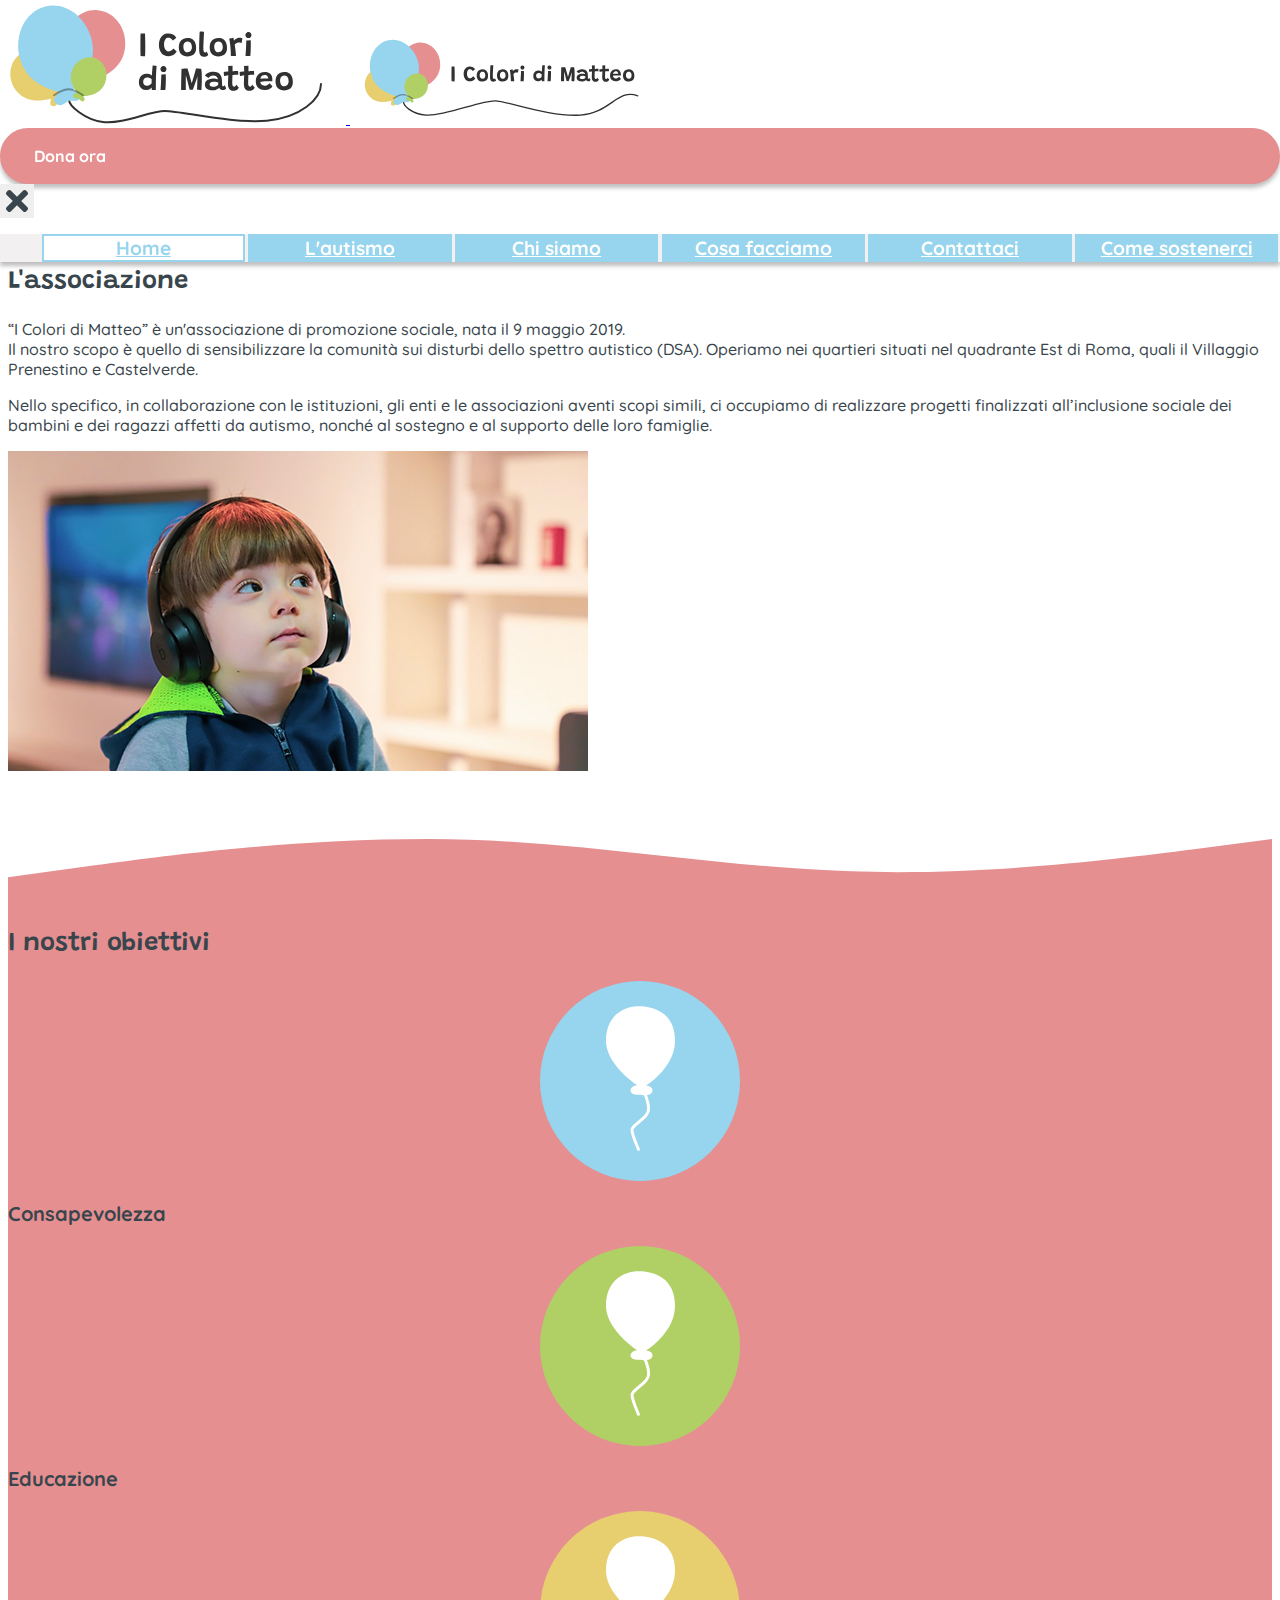
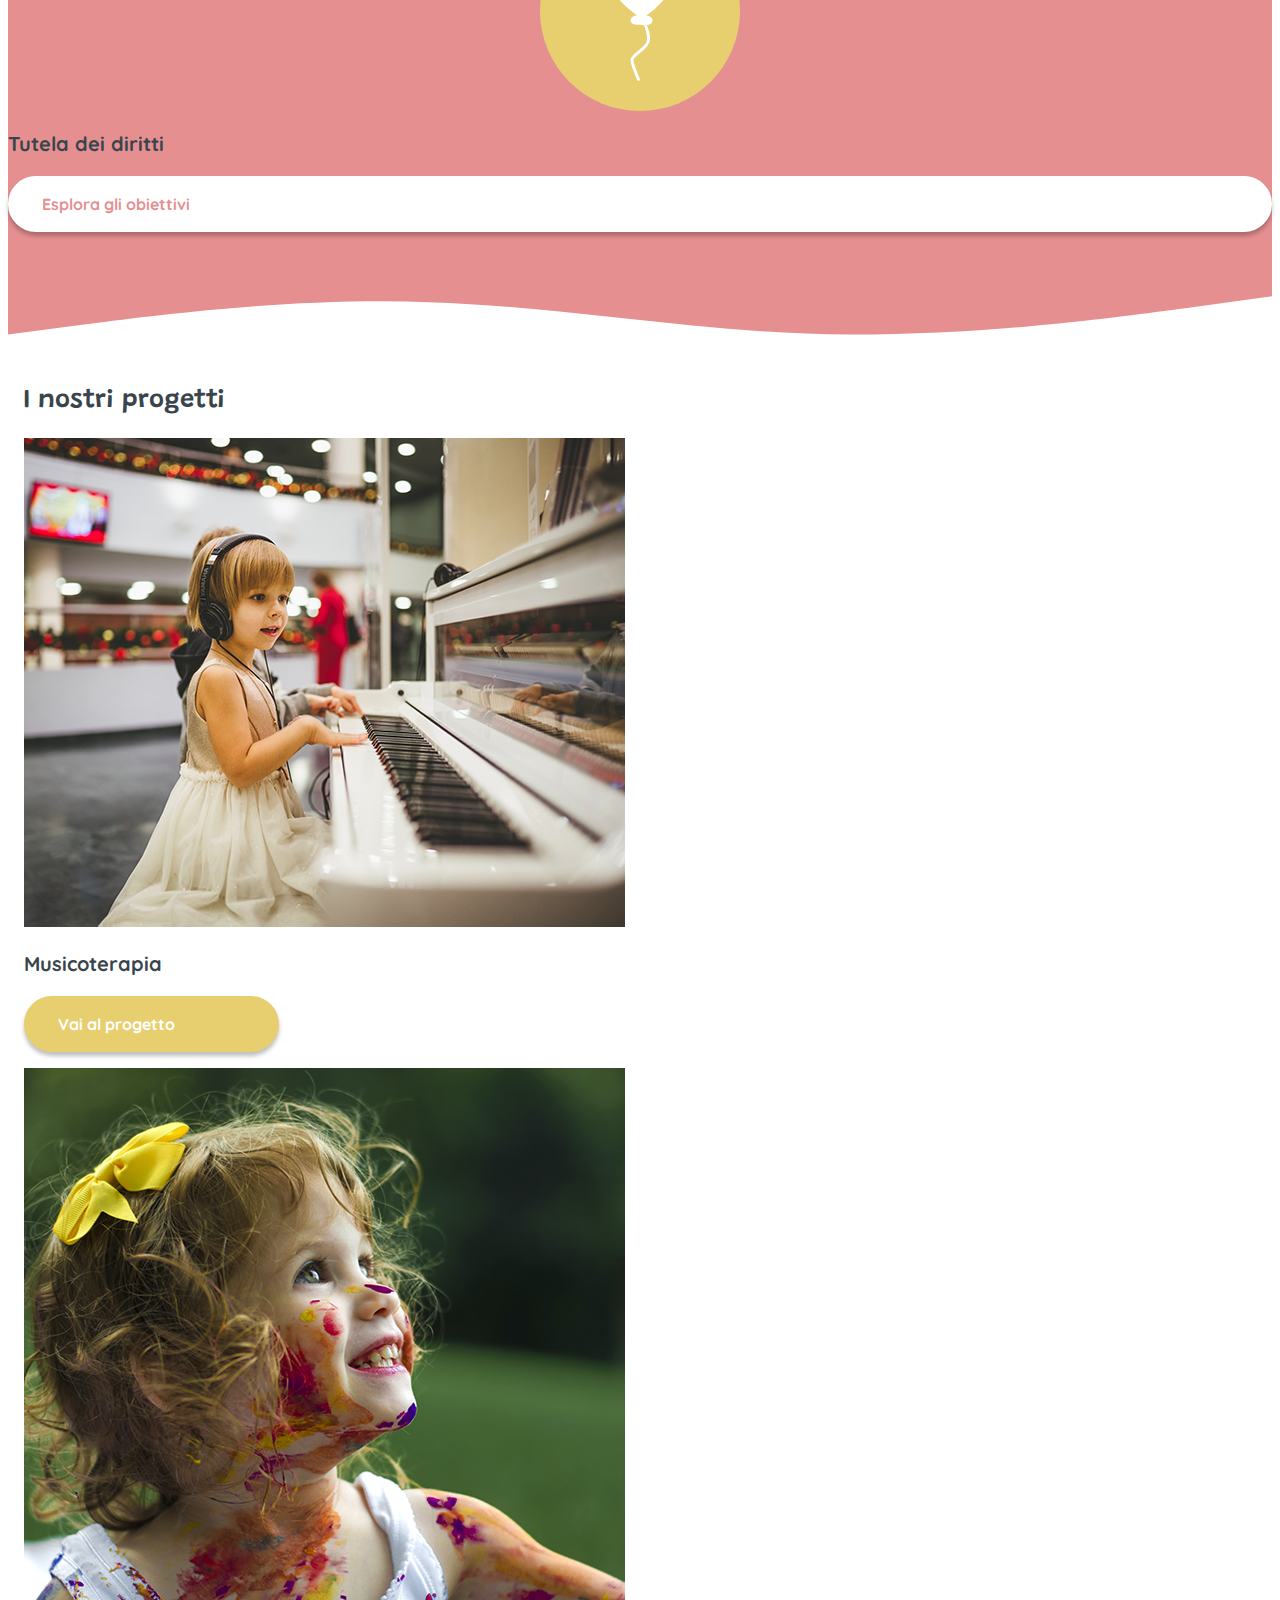
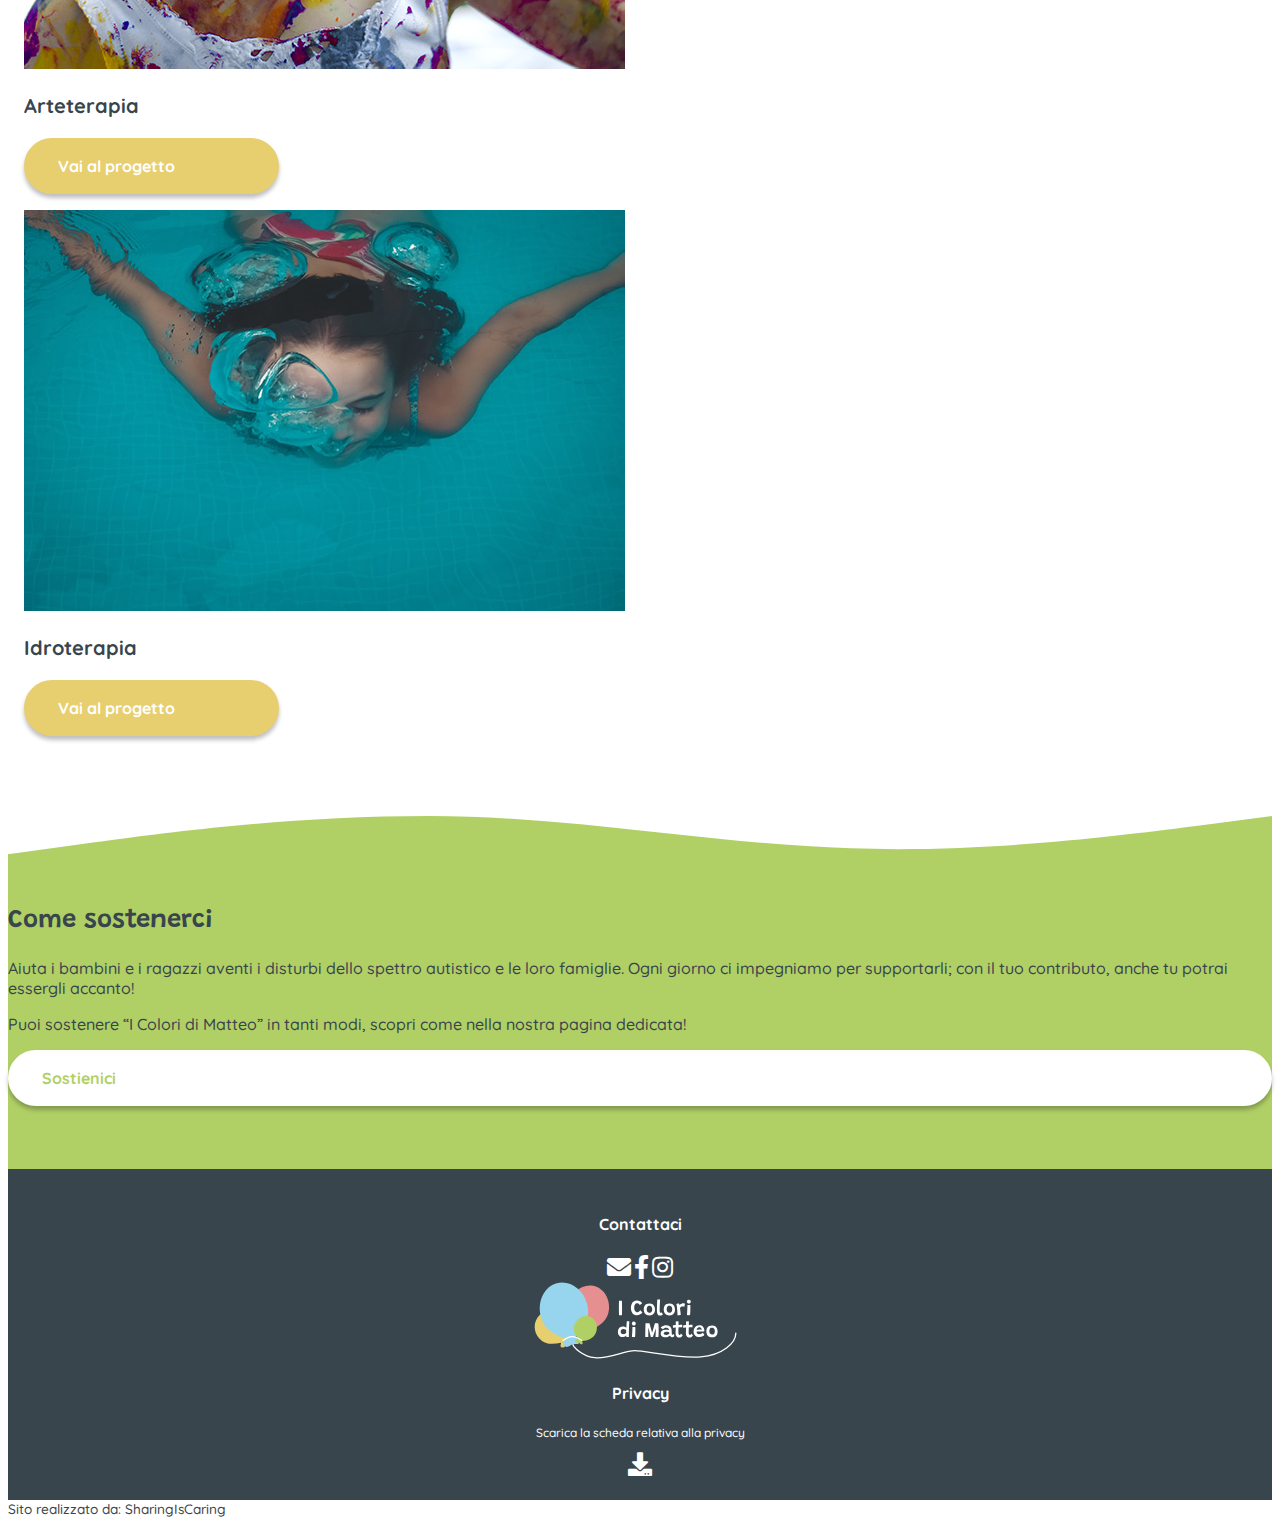
==== commit 03a7f0d5: "Vai al progetto scritta al bottone" ====
--- a/index.html
+++ b/index.html
@@ -249,7 +249,7 @@
                     <!-- musictherapy call to action -->
                     <div class="d-flex justify-content-center mt-4">
                         <a class="cdm-yellow-button cdm-btn cdm-btn-normal" href="pages/i-nostri-progetti.html">
-                            Approfondisci
+                            Vai al progetto
                         </a>
                     </div>
 
@@ -272,7 +272,7 @@
                     <!-- artherapy call to action -->
                     <div class="d-flex justify-content-center mt-4">
                         <a class="cdm-yellow-button cdm-btn cdm-btn-normal" href="pages/i-nostri-progetti.html#artherapy">
-                            Approfondisci
+                            Vai al progetto
                         </a>
                     </div>
                 </div>
@@ -294,7 +294,7 @@
                     <!-- idrotherapy call to action -->
                     <div class="d-flex justify-content-center mt-4">
                         <a class="cdm-yellow-button cdm-btn cdm-btn-normal" href="pages/i-nostri-progetti.html#idrotherapy">
-                            Approfondisci
+                            Vai al progetto
                         </a>
                     </div>
 
